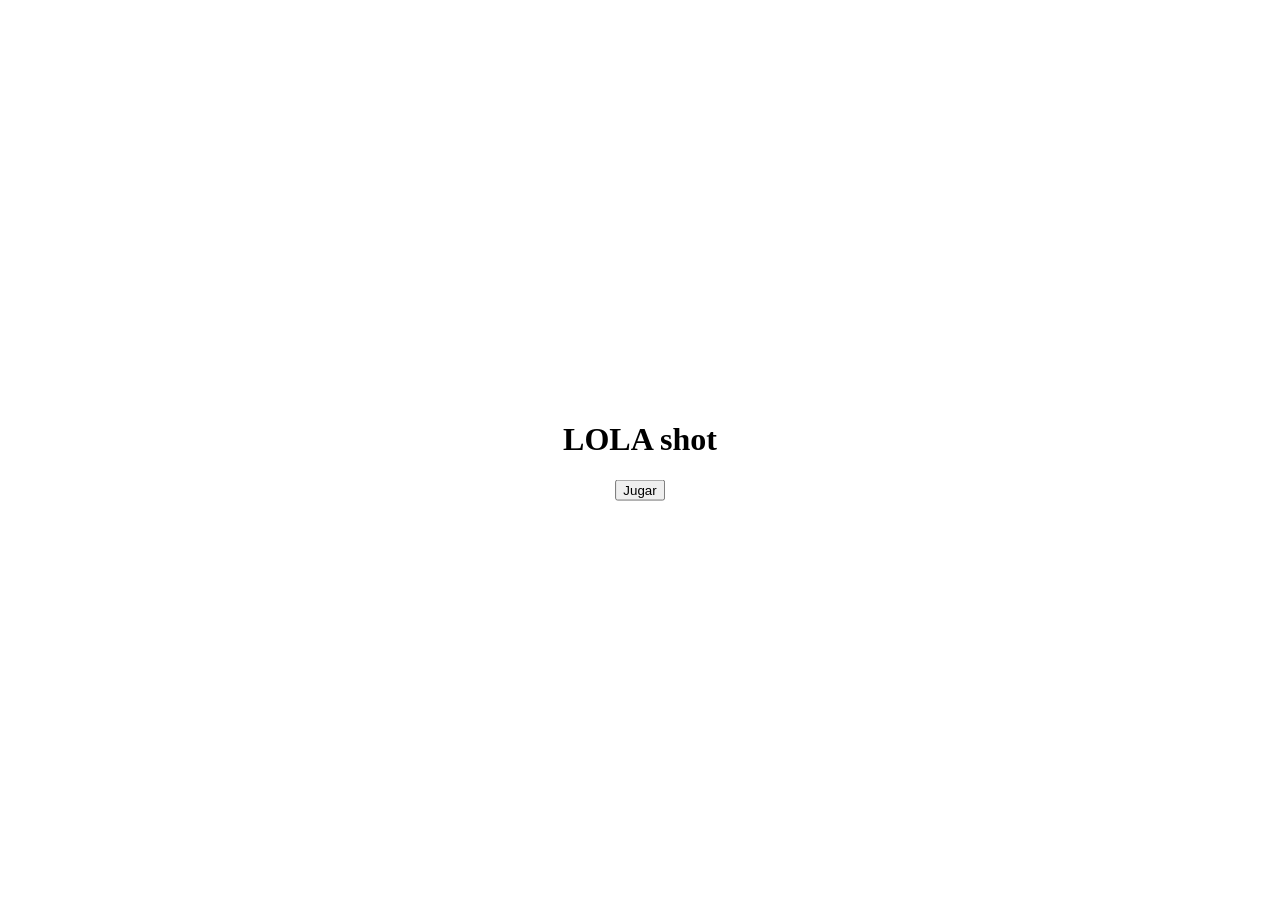
==== index.html @ 01aed9ae "Add files via upload" ====
<!DOCTYPE html>
<html>
<head>
    <title>LOLA shot</title>
    <meta name="viewport" content="width=device-width, initial-scale=1.0">
    <link rel="stylesheet" type="text/css" href="style.css">
</head>
<body>
    <div id="inicio">
        <h1>LOLA shot</h1>
        <button id="jugar">Jugar</button>
    </div>
    <div id="juego" style="display: none;">
        <div id="puntuacion">Puntuación: 0</div>
        <img id="helicoptero" src="https://raw.githubusercontent.com/MauroCasarin/Lola-Game/refs/heads/main/lola.gif" alt="Helicóptero">
        <div id="botones">
            <button id="arriba">
                <img src="https://raw.githubusercontent.com/MauroCasarin/LOLA-shot/refs/heads/main/BOTarriba.png" alt="Arriba">
            </button>
            <button id="disparar">
                <img src="https://raw.githubusercontent.com/MauroCasarin/LOLA-shot/refs/heads/main/BOTdisparo.png" alt="Disparar">
            </button>
            <button id="abajo">
                <img src="https://raw.githubusercontent.com/MauroCasarin/LOLA-shot/refs/heads/main/BOTAbajo.png" alt="Abajo">
            </button>
        </div>
    </div>
    <div id="fin-juego" style="display: none;">
        <h1>¡Fin del juego!</h1>
        <p id="puntuacion-final"></p>
        <button id="reiniciar">Reiniciar</button>
    </div>
    <script src="script.js"></script>
</body>
</html>
---- style.css ----
body {
    margin: 0;
    overflow: hidden;
    background: linear-gradient(to top, LightGray, SteelBlue);
}

#inicio {
    position: absolute;
    top: 50%;
    left: 50%;
    transform: translate(-50%, -50%);
    text-align: center;
}

#juego {
    position: relative; /* Importante para que z-index funcione en elementos hijos */
    width: 100vw;
    height: 100vh;
}

#helicoptero {
    position: absolute;
    width: 50px;
    height: 50px;
    top: 50%;
    left: 10%;
    transform: translateY(-50%);
}

#botones {
    position: absolute;
    bottom: 10%;
    left: 50%;
    transform: translateX(-50%);
    display: flex;
    z-index: 10; /* Aseguramos que los botones est�n encima */
}

    #botones button {
        padding: 0vw 0vw;
        margin: 0 10vw;
        font-size: 0vw;
    }

.target {
    position: absolute;
    width: 50px;
    height: 50px;
}

.cloud {
    position: absolute;
    width: 100px;
    height: 100px;
}

#puntuacion {
    position: absolute;
    top: 2%;
    left: 2%;
    font-size: 4vw;
    color: black;
}

#fin-juego {
    position: absolute;
    top: 50%;
    left: 50%;
    transform: translate(-50%, -50%);
    text-align: center;
}

.laser {
    position: absolute;
    width: 10px;
    height: 4px;
    background-color: green;
}
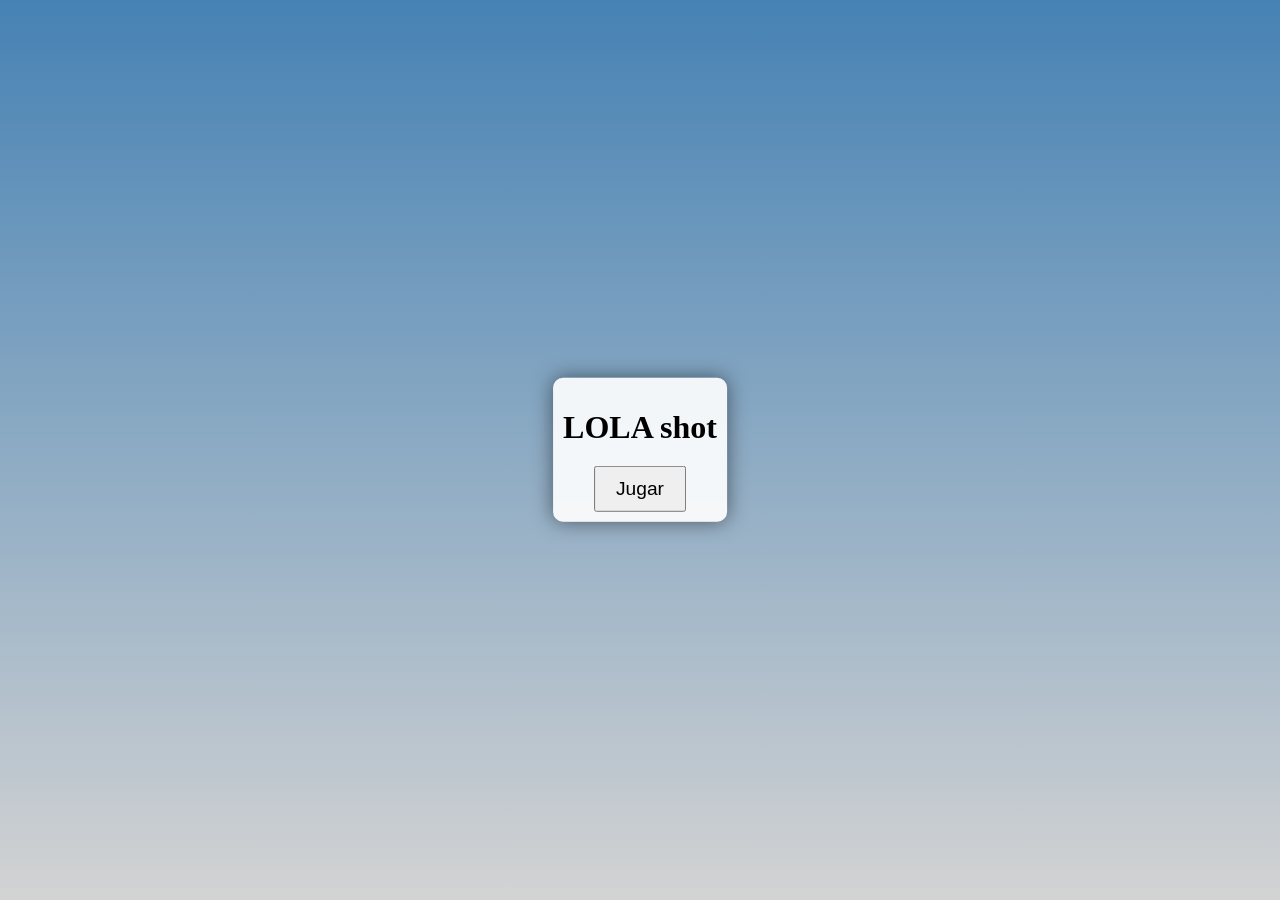
==== commit a9921f36: "Add files via upload" ====
--- a/index.html
+++ b/index.html
@@ -3,33 +3,806 @@
 <head>
     <title>LOLA shot</title>
     <meta name="viewport" content="width=device-width, initial-scale=1.0">
-    <link rel="stylesheet" type="text/css" href="style.css">
+    <style>
+        /* Estilos CSS integrados */
+        body {
+            margin: 0;
+            overflow: hidden;
+            background: linear-gradient(to top, LightGray, SteelBlue);
+            /* Usamos flexbox para organizar el contenido principal */
+            display: flex;
+            flex-direction: column;
+            height: 100vh; /* Ocupa toda la altura de la ventana */
+            justify-content: center; /* Centra verticalmente el contenido del body */
+            align-items: center; /* Centra horizontalmente el contenido del body */
+            padding: 10px; /* Añade un pequeño padding al body para que el juego no toque los bordes */
+            box-sizing: border-box; /* Incluye el padding en el tamaño total del body */
+        }
+
+        #inicio {
+            /* Ya está centrado con transform, pero aseguramos que no interfiera */
+            position: absolute;
+            top: 50%;
+            left: 50%;
+            transform: translate(-50%, -50%);
+            text-align: center;
+            z-index: 20; /* Aseguramos que esté por encima del juego */
+            /* Aseguramos que no sea más ancho que la pantalla */
+            max-width: 95%;
+            padding: 10px;
+            background-color: rgba(255, 255, 255, 0.9);
+            border-radius: 10px;
+            box-shadow: 0 0 20px rgba(0, 0, 0, 0.5);
+        }
+
+        #inicio h1 {
+            font-size: 2em; /* Tamaño de fuente relativo */
+            margin-bottom: 20px;
+        }
+
+        #inicio button {
+             padding: 10px 20px;
+             font-size: 1.2em;
+             cursor: pointer;
+        }
+
+
+        #juego {
+            position: relative;
+            width: 100%; /* Ocupa todo el ancho disponible dentro del body centrado */
+            max-width: 800px; /* Limita el ancho máximo en pantallas grandes */
+            height: 100%; /* Ocupa la altura disponible dentro del body flex */
+            max-height: 90vh; /* Limita la altura máxima para dejar espacio a los botones */
+            display: flex; /* Usamos flexbox para separar el área de juego y los botones */
+            flex-direction: column;
+            box-shadow: 0 0 20px rgba(0, 0, 0, 0.5); /* Agrega una sombra para destacarlo */
+            border-radius: 10px; /* Bordes redondeados */
+            overflow: hidden; /* Asegura que los elementos internos no se salgan de los bordes redondeados */
+        }
+
+        #game-area {
+            position: relative; /* Los elementos dentro se posicionarán respecto a esta área */
+            flex-grow: 1; /* El área de juego ocupa la mayor parte del espacio */
+            overflow: hidden; /* Oculta los elementos que salgan del área */
+            background-color: rgba(255, 255, 255, 0.3); /* Fondo semi-transparente para el área de juego */
+
+            /* Fondo de imagen animado */
+            background-image: url('https://raw.githubusercontent.com/MauroCasarin/LOLA-shot/refs/heads/main/nubesfondo.jpg');
+            background-repeat: repeat-x; /* Repetir horizontalmente */
+            background-position: 0 0; /* Posición inicial */
+            /* Animación de desplazamiento - Ajustada a 15s para mayor velocidad */
+            animation: scrollBackground 15s linear infinite;
+            /* Aseguramos que el fondo cubra el área */
+            background-size: cover; /* O 'contain' dependiendo del efecto deseado */
+        }
+
+        /* Definición de la animación del fondo */
+        @keyframes scrollBackground {
+            from {
+                background-position: 0 0;
+            }
+            to {
+                background-position: 100% 0; /* Desplazar al 100% del ancho */
+            }
+        }
+
+
+        #helicoptero {
+            position: absolute;
+            /* Usamos unidades relativas o una combinación */
+            width: 8vw; /* Ancho relativo al viewport width */
+            height: auto; /* Mantiene la proporción */
+            max-width: 60px; /* Tamaño máximo para pantallas grandes */
+            min-width: 40px; /* Tamaño mínimo para pantallas pequeñas */
+            /* Posicionamiento inicial dentro del área de juego */
+            top: 50%;
+            left: 10%;
+            transform: translateY(-50%);
+            z-index: 5; /* Asegura que el helicóptero esté por encima del fondo y nubes */
+        }
+
+        #botones {
+            display: flex;
+            justify-content: space-between; /* Distribuye el espacio entre los grupos de botones */
+            align-items: center; /* Centra los botones verticalmente */
+            padding: 10px; /* Espacio alrededor de los botones */
+            background-color: rgba(0, 0, 0, 0.2); /* Fondo semi-transparente para la barra de botones */
+            flex-shrink: 0; /* Evita que los botones se encojan */
+        }
+
+        #botones .left-buttons {
+            display: flex;
+            flex-direction: column; /* Botones arriba/abajo apilados verticalmente */
+            align-items: flex-start; /* Alinea los botones a la izquierda dentro de su contenedor */
+        }
+
+        #botones .right-button {
+             display: flex;
+             align-items: center; /* Centra verticalmente el botón disparar */
+        }
+
+
+        #botones button {
+            padding: 5px; /* Ajusta el padding de los botones */
+            margin: 5px; /* Espacio entre botones */
+            font-size: 1rem; /* Tamaño de fuente legible */
+            border: none;
+            background-color: transparent; /* Fondo transparente para los botones */
+            cursor: pointer;
+        }
+
+        #botones button img {
+            /* Usamos unidades relativas o una combinación para las imágenes de los botones */
+            width: 10vw; /* Ancho relativo al viewport width */
+            height: auto; /* Mantiene la proporción */
+            max-width: 60px; /* Tamaño máximo */
+            min-width: 40px; /* Tamaño mínimo */
+        }
+
+        .target {
+            position: absolute;
+            /* Usamos unidades relativas o una combinación */
+            width: 7vw; /* Ancho relativo al viewport width */
+            height: auto; /* Mantiene la proporción */
+            max-width: 50px; /* Tamaño máximo */
+            min-width: 30px; /* Tamaño mínimo */
+            z-index: 5; /* Asegura que los objetivos estén por encima del fondo y nubes */
+        }
+
+        .cloud {
+            position: absolute;
+             /* Usamos unidades relativas o una combinación */
+            width: 15vw; /* Ancho relativo al viewport width */
+            height: auto; /* Mantiene la proporción */
+            max-width: 150px; /* Tamaño máximo */
+            min-width: 80px; /* Tamaño mínimo */
+            z-index: 1; /* Aseguramos que las nubes estén detrás del helicóptero y objetivos */
+        }
+
+        #puntuacion {
+            position: absolute;
+            top: 10px;
+            left: 10px;
+            font-size: 1.5rem; /* Tamaño de fuente legible */
+            color: black;
+            z-index: 10; /* Aseguramos que la puntuación esté encima */
+        }
+
+        #fin-juego {
+            position: absolute;
+            top: 50%;
+            left: 50%;
+            transform: translate(-50%, -50%);
+            text-align: center;
+            z-index: 30; /* Aseguramos que esté por encima de todo */
+            background-color: rgba(255, 255, 255, 0.9); /* Fondo semi-transparente */
+            padding: 20px;
+            border-radius: 10px;
+            box-shadow: 0 0 20px rgba(0, 0, 0, 0.5);
+             /* Aseguramos que no sea más ancho que la pantalla */
+            max-width: 95%;
+        }
+
+         #fin-juego h1 {
+             font-size: 2em; /* Tamaño de fuente relativo */
+             margin-bottom: 10px;
+         }
+
+         #fin-juego p {
+             font-size: 1.2em; /* Tamaño de fuente relativo */
+             margin-bottom: 20px;
+         }
+
+         #fin-juego button {
+             padding: 10px 20px;
+             font-size: 1.2em;
+             cursor: pointer;
+         }
+
+
+        .laser {
+            position: absolute;
+            width: 10px; /* El láser puede mantener un tamaño fijo */
+            height: 4px;
+            background-color: green;
+            z-index: 6; /* Asegura que los láseres estén por encima del helicóptero y objetivos */
+        }
+
+        /* Media query para ajustar estilos en pantallas más pequeñas si es necesario */
+        @media (max-width: 600px) {
+            #juego {
+                max-width: 100%; /* En pantallas pequeñas, ocupa todo el ancho */
+                max-height: 85vh; /* Deja un poco más de espacio para los botones en móvil */
+            }
+
+            #botones button img {
+                width: 15vw; /* Haz los botones un poco más grandes en móvil */
+                max-width: 70px; /* Ajusta el tamaño máximo */
+            }
+
+             #botones button {
+                 padding: 8px; /* Ajusta el padding */
+                 margin: 3px; /* Ajusta el margen */
+             }
+
+             #puntuacion {
+                 font-size: 1.2rem; /* Ajusta el tamaño de la fuente de la puntuación */
+             }
+        }
+
+    </style>
 </head>
 <body>
     <div id="inicio">
         <h1>LOLA shot</h1>
         <button id="jugar">Jugar</button>
     </div>
+
     <div id="juego" style="display: none;">
-        <div id="puntuacion">Puntuación: 0</div>
-        <img id="helicoptero" src="https://raw.githubusercontent.com/MauroCasarin/Lola-Game/refs/heads/main/lola.gif" alt="Helicóptero">
+        <div id="game-area">
+            <div id="puntuacion">Puntuación: 0</div>
+            <img id="helicoptero" src="https://raw.githubusercontent.com/MauroCasarin/Lola-Game/refs/heads/main/lola.gif" alt="Helicóptero">
+            </div>
         <div id="botones">
-            <button id="arriba">
-                <img src="https://raw.githubusercontent.com/MauroCasarin/LOLA-shot/refs/heads/main/BOTarriba.png" alt="Arriba">
-            </button>
-            <button id="disparar">
-                <img src="https://raw.githubusercontent.com/MauroCasarin/LOLA-shot/refs/heads/main/BOTdisparo.png" alt="Disparar">
-            </button>
-            <button id="abajo">
-                <img src="https://raw.githubusercontent.com/MauroCasarin/LOLA-shot/refs/heads/main/BOTAbajo.png" alt="Abajo">
-            </button>
+            <div class="left-buttons">
+                 <button id="arriba">
+                    <img src="https://raw.githubusercontent.com/MauroCasarin/LOLA-shot/refs/heads/main/BOTarriba.png" alt="Arriba">
+                </button>
+                <button id="abajo">
+                    <img src="https://raw.githubusercontent.com/MauroCasarin/LOLA-shot/refs/heads/main/BOTAbajo.png" alt="Abajo">
+                </button>
+            </div>
+             <div class="right-button">
+                <button id="disparar">
+                    <img src="https://raw.githubusercontent.com/MauroCasarin/LOLA-shot/refs/heads/main/BOTdisparo.png" alt="Disparar">
+                </button>
+            </div>
         </div>
     </div>
+
     <div id="fin-juego" style="display: none;">
         <h1>¡Fin del juego!</h1>
         <p id="puntuacion-final"></p>
         <button id="reiniciar">Reiniciar</button>
     </div>
-    <script src="script.js"></script>
+
+    <script>
+        // Código JavaScript integrado
+        const inicio = document.getElementById('inicio');
+        const juego = document.getElementById('juego');
+        const finJuego = document.getElementById('fin-juego');
+        const jugarBtn = document.getElementById('jugar');
+        const reiniciarBtn = document.getElementById('reiniciar');
+        const helicoptero = document.getElementById('helicoptero');
+        const puntuacionElem = document.getElementById('puntuacion');
+        const puntuacionFinal = document.getElementById('puntuacion-final');
+        const arribaBtn = document.getElementById('arriba');
+        const dispararBtn = document.getElementById('disparar');
+        const abajoBtn = document.getElementById('abajo');
+        const gameArea = document.getElementById('game-area'); // Referencia a la nueva área de juego
+
+
+        let puntuacion = 0;
+        let helicopteroY = 0;
+        let velocidadObjetivos = 2;
+        let objetivosEliminados = 0;
+        let juegoActivo = false;
+        let lasers = [];
+
+        // Variables para el movimiento continuo
+        let moveUpInterval = null;
+        let moveDownInterval = null;
+
+        // Variables para almacenar los intervalos de creación
+        let objetivoInterval;
+        let nubeInterval;
+
+
+        const objetivosSrc = [
+            "https://raw.githubusercontent.com/MauroCasarin/Lola-Game/e17ef4a544f71b08c4cf0418af133e7834ac7157/brahma.png",
+            "https://raw.githubusercontent.com/MauroCasarin/Lola-Game/refs/heads/main/quilmes.png",
+            "https://raw.githubusercontent.com/MauroCasarin/Lola-Game/refs/heads/main/Bud.jpg",
+            "https://raw.githubusercontent.com/MauroCasarin/Lola-Game/refs/heads/main/stela.png"
+
+        ];
+
+        const nubesSrc = [
+            "https://raw.githubusercontent.com/MauroCasarin/Lola-Game/9af808195ce2abfb240dc4f890d329acf0f09e55/cloud.svg",
+            "https://raw.githubusercontent.com/MauroCasarin/Lola-Game/9af808195ce2abfb240dc4f890d329acf0f09e55/cloud2.svg"
+        ];
+
+        const sonidos = {
+            disparo: new Audio("http://www.marcelomagni.com.ar/sound/disparo.mp3"),
+            explosion: new Audio("http://www.marcelomagni.com.ar/sound/explo.mp3"),
+            caida: new Audio("http://www.marcelomagni.com.ar/sound/caenobj.mp3"),
+            gameOver: new Audio("http://www.marcelomagni.com.ar/sound/game-over.mp3")
+        };
+
+        // --- Funciones de movimiento del helicóptero ---
+        function moverHelicopteroArriba() {
+            if (!juegoActivo) return;
+            const gameAreaRect = gameArea.getBoundingClientRect();
+            const altoGameArea = gameAreaRect.height;
+            const altoHelicoptero = helicoptero.offsetHeight;
+
+            helicopteroY -= 20;
+            // Limitar el movimiento dentro del área de juego
+            if (helicopteroY < 0) helicopteroY = 0;
+            helicoptero.style.top = helicopteroY + 'px';
+        }
+
+        function dispararHelicoptero() {
+            if (!juegoActivo) return;
+            sonidos.disparo.play();
+            // Animación de retroceso del helicóptero
+            helicoptero.style.transition = 'transform 0.1s ease-in-out';
+            helicoptero.style.transform = 'translateY(-50%) translateX(-10px)'; // Retrocede un poco
+            setTimeout(() => {
+                 helicoptero.style.transform = 'translateY(-50%) translateX(0)'; // Vuelve a la posición normal
+                 helicoptero.style.transition = ''; // Elimina la transición para el movimiento normal
+            }, 100); // Duración del retroceso
+
+            crearLaser();
+        }
+
+        function moverHelicopteroAbajo() {
+            if (!juegoActivo) return;
+            const gameAreaRect = gameArea.getBoundingClientRect();
+            const altoGameArea = gameAreaRect.height;
+            const altoHelicoptero = helicoptero.offsetHeight;
+
+            helicopteroY += 20;
+             // Limitar el movimiento dentro del área de juego
+            if (helicopteroY > altoGameArea - altoHelicoptero) helicopteroY = altoGameArea - altoHelicoptero;
+            helicoptero.style.top = helicopteroY + 'px';
+        }
+         // --- Fin de funciones de movimiento del helicóptero ---
+
+
+        // Función para crear un objetivo
+        function crearObjetivo() {
+            if (!juegoActivo) return;
+            console.log('Creando objetivo...'); // Log de depuración
+            const objetivo = document.createElement('img');
+            objetivo.src = objetivosSrc[Math.floor(Math.random() * objetivosSrc.length)];
+            objetivo.classList.add('target');
+
+            // Añadir temporalmente al DOM para obtener dimensiones
+            gameArea.appendChild(objetivo);
+
+            // Obtener la altura del área de juego y del objetivo
+            const gameAreaRect = gameArea.getBoundingClientRect();
+            const altoGameArea = gameAreaRect.height;
+            const altoObjetivo = objetivo.offsetHeight;
+
+            // Generar posición vertical aleatoria dentro del área de juego
+            objetivo.style.top = Math.random() * (altoGameArea - altoObjetivo) + 'px';
+            // Posicionar inicialmente fuera del área visible a la derecha del contenedor #juego
+            const juegoRect = juego.getBoundingClientRect();
+            objetivo.style.left = juegoRect.width + 'px'; // Usar el ancho del contenedor #juego
+
+            // Mover el objetivo
+            moverObjetivo(objetivo);
+        }
+
+        // Función para mover un objetivo
+        function moverObjetivo(objetivo) {
+            if (!juegoActivo || !objetivo.parentElement) { // Verificar si el objetivo todavía está en el DOM
+                 return;
+            }
+            let objetivoX = parseInt(objetivo.style.left);
+            const intervalo = setInterval(() => {
+                // Verificar si el juego sigue activo en cada paso del intervalo
+                if (!juegoActivo || !objetivo.parentElement) { // Verificar si el objetivo todavía está en el DOM
+                    clearInterval(intervalo);
+                    return;
+                }
+
+                objetivoX -= velocidadObjetivos;
+                objetivo.style.left = objetivoX + 'px';
+
+                // Verificar si el objetivo sale del área de juego (izquierda)
+                if (objetivoX < -objetivo.offsetWidth) { // Usar offsetWidth para el ancho real del objetivo
+                    clearInterval(intervalo);
+                    objetivo.remove();
+                } else {
+                    // *** VERIFICAR COLISIÓN CON EL HELICÓPTERO AQUÍ ***
+                    if (verificarColisionHelicoptero(objetivo)) {
+                        console.log('Colisión con helicóptero detectada. Game Over.'); // Log de depuración
+                        clearInterval(intervalo); // Detener el movimiento del objetivo
+                        // objetivo.remove(); // No remover el objetivo inmediatamente para que la colisión sea visible brevemente
+                        gameOver(); // Activar Game Over
+                         return; // Salir del intervalo después de Game Over
+                    }
+                     // La colisión con el láser se verifica en moverLaser
+                }
+            }, 20);
+        }
+
+        // Función para crear una nube
+        function crearNube() {
+            if (!juegoActivo) return;
+            console.log('Creando nube...'); // Log de depuración
+            // Limitar el número de nubes para no saturar
+            if (gameArea.querySelectorAll('.cloud').length < 5) { // Aumentamos el límite de nubes
+                const nube = document.createElement('img');
+                nube.src = nubesSrc[Math.floor(Math.random() * nubesSrc.length)];
+                nube.classList.add('cloud');
+
+                 // Añadir temporalmente al DOM para obtener dimensiones
+                gameArea.appendChild(nube);
+
+                // Obtener la altura del área de juego y de la nube
+                const gameAreaRect = gameArea.getBoundingClientRect();
+                const altoGameArea = gameAreaRect.height;
+                const altoNube = nube.offsetHeight;
+
+
+                // Generar posición vertical aleatoria dentro del área de juego
+                nube.style.top = Math.random() * (altoGameArea - altoNube) + 'px';
+                 // Posicionar inicialmente fuera del área visible a la derecha del contenedor #juego
+                const juegoRect = juego.getBoundingClientRect();
+                nube.style.left = juegoRect.width + 'px'; // Usar el ancho del contenedor #juego
+                moverNube(nube);
+            }
+        }
+
+        // Función para mover una nube
+        function moverNube(nube) {
+             if (!juegoActivo || !nube.parentElement) { // Verificar si la nube todavía está en el DOM
+                 return;
+            }
+            let nubeX = parseInt(nube.style.left);
+            // Velocidad de la nube más lenta que los objetivos
+            const velocidadNube = 0.5; // Ajusta esta velocidad si quieres que vayan más rápido o lento
+            const intervalo = setInterval(() => {
+                 // Verificar si el juego sigue activo en cada paso del intervalo
+                if (!juegoActivo || !nube.parentElement) { // Verificar si la nube todavía está en el DOM
+                    clearInterval(intervalo);
+                    return;
+                }
+
+                nubeX -= velocidadNube;
+                nube.style.left = nubeX + 'px';
+                 // Verificar si la nube sale del área de juego (izquierda)
+                if (nubeX < -nube.offsetWidth) { // Usar offsetWidth para el ancho real de la nube
+                    clearInterval(intervalo);
+                    nube.remove();
+                }
+            }, 50); // Intervalo de tiempo para el movimiento
+        }
+
+        // Función para verificar colisión (general, usada para láser vs objetivo)
+        function verificarColision(elemento1, elemento2) {
+            const rect1 = elemento1.getBoundingClientRect();
+            const rect2 = elemento2.getBoundingClientRect();
+            return !(rect1.right < rect2.left ||
+                rect1.left > rect2.right ||
+                rect1.bottom < rect2.top ||
+                rect1.top > rect2.bottom);
+        }
+
+        // Función para verificar colisión entre helicóptero y objetivo
+        function verificarColisionHelicoptero(objetivo) {
+            // Solo verificar si el objetivo todavía está en el DOM
+             if (!objetivo.parentElement) return false;
+            return verificarColision(helicoptero, objetivo);
+        }
+
+        // Función para manejar el fin del juego
+        function gameOver() {
+            if (!juegoActivo) return; // Evitar llamar a gameOver múltiples veces
+            console.log('Game Over activado.'); // Log de depuración
+            juegoActivo = false;
+            sonidos.gameOver.play();
+            juego.style.display = 'none';
+            finJuego.style.display = 'block';
+            puntuacionFinal.textContent = 'Puntuación final: ' + puntuacion;
+            // Limpiar intervalos para detener la creación de objetivos y nubes
+            clearInterval(objetivoInterval);
+            clearInterval(nubeInterval);
+            // Limpiar intervalos de movimiento si están activos
+            clearInterval(moveUpInterval);
+            clearInterval(moveDownInterval);
+
+            // Eliminar todos los objetivos y nubes restantes
+            gameArea.querySelectorAll('.target').forEach(objetivo => objetivo.remove());
+            gameArea.querySelectorAll('.cloud').forEach(nube => nube.remove());
+             // Eliminar todos los láseres restantes
+            lasers.forEach(laser => laser.remove());
+            lasers = []; // Vaciar el array de láseres
+        }
+
+        // Función para crear un láser
+        function crearLaser() {
+            if (!juegoActivo) return;
+             console.log('Creando láser...'); // Log de depuración
+            const laser = document.createElement('div');
+            laser.classList.add('laser');
+            // Posición del láser relativa al helicóptero dentro del área de juego
+            const helicopteroRect = helicoptero.getBoundingClientRect();
+            const gameAreaRect = gameArea.getBoundingClientRect();
+            laser.style.top = (helicopteroRect.top - gameAreaRect.top) + 23 + 'px'; // Ajustar top relativo al gameArea
+            laser.style.left = (helicopteroRect.left - gameAreaRect.left) + helicoptero.offsetWidth + 'px'; // Posicionar justo después del helicóptero
+            gameArea.appendChild(laser); // Añadir al área de juego
+            lasers.push(laser);
+            moverLaser(laser);
+        }
+
+        // Función para mover un láser
+        function moverLaser(laser) {
+             if (!juegoActivo || !laser.parentElement) { // Verificar si el láser todavía está en el DOM
+                 return;
+             }
+             // Obtener la posición inicial del láser relativa al gameArea
+            let laserX = parseInt(laser.style.left);
+            const intervalo = setInterval(() => {
+                 // Verificar si el juego sigue activo en cada paso del intervalo
+                if (!juegoActivo || !laser.parentElement) { // Verificar si el láser todavía está en el DOM
+                    clearInterval(intervalo);
+                    return;
+                }
+
+                laserX += 10; // Velocidad del láser
+                laser.style.left = laserX + 'px';
+
+                 // Verificar si el láser sale del área de juego (derecha)
+                const gameAreaRect = gameArea.getBoundingClientRect();
+                if (laserX > gameAreaRect.width) {
+                    clearInterval(intervalo);
+                    laser.remove();
+                    // Encontrar y eliminar el láser del array
+                    const laserIndex = lasers.indexOf(laser);
+                    if (laserIndex > -1) {
+                        lasers.splice(laserIndex, 1);
+                    }
+                } else {
+                    // *** VERIFICAR COLISIÓN CON OBJETIVOS AQUÍ ***
+                    verificarColisionLaser(laser);
+                }
+            }, 20);
+        }
+
+        // Función para verificar colisión entre láser y objetivos
+        function verificarColisionLaser(laser) {
+            // Solo verificar si el láser todavía está en el DOM
+             if (!laser.parentElement) return;
+
+            const laserRect = laser.getBoundingClientRect();
+            // Iterar sobre los objetivos dentro del área de juego
+            gameArea.querySelectorAll('.target').forEach(objetivo => {
+                // Solo verificar si el objetivo todavía está en el DOM
+                if (!objetivo.parentElement) return;
+
+                const objetivoRect = objetivo.getBoundingClientRect();
+                if (verificarColision(laser, objetivo)) {
+                    console.log('Colisión láser-objetivo detectada. Sumando punto.'); // Log de depuración
+                    // Colisión detectada: eliminar láser y objetivo
+                    laser.remove();
+                    objetivo.remove();
+
+                    // Encontrar y eliminar el láser del array
+                    const laserIndex = lasers.indexOf(laser);
+                    if (laserIndex > -1) {
+                        lasers.splice(laserIndex, 1);
+                    }
+
+                    sonidos.explosion.play();
+                    puntuacion++;
+                    objetivosEliminados++;
+                    puntuacionElem.textContent = 'Puntuación: ' + puntuacion;
+                    if (objetivosEliminados % 10 === 0) {
+                        velocidadObjetivos += 1;
+                    }
+
+                    // No es necesario detener el intervalo del objetivo aquí,
+                    // ya que el objetivo fue removido y su intervalo se detendrá
+                    // en la próxima iteración o cuando salga de pantalla.
+                }
+            });
+        }
+
+
+        // --- Lógica para movimiento continuo al mantener presionado ---
+
+        // Función para detener el movimiento hacia arriba
+        function stopMoveUp() {
+            clearInterval(moveUpInterval);
+            moveUpInterval = null;
+             console.log('Deteniendo movimiento hacia arriba.'); // Log de depuración
+        }
+
+        // Función para detener el movimiento hacia abajo
+        function stopMoveDown() {
+            clearInterval(moveDownInterval);
+            moveDownInterval = null;
+             console.log('Deteniendo movimiento hacia abajo.'); // Log de depuración
+        }
+
+        // Eventos para el botón "Arriba"
+        arribaBtn.addEventListener('mousedown', () => {
+            if (!juegoActivo || moveUpInterval !== null) return;
+             console.log('Botón Arriba presionado.'); // Log de depuración
+            moverHelicopteroArriba(); // Mover una vez inmediatamente al presionar
+            moveUpInterval = setInterval(moverHelicopteroArriba, 100); // Mover continuamente cada 100ms
+        });
+        arribaBtn.addEventListener('mouseup', stopMoveUp);
+        arribaBtn.addEventListener('mouseleave', stopMoveUp); // Detener si el mouse sale del botón
+
+        arribaBtn.addEventListener('touchstart', (event) => {
+            event.preventDefault(); // Previene el comportamiento por defecto del touch
+            if (!juegoActivo || moveUpInterval !== null) return;
+             console.log('Botón Arriba tocado.'); // Log de depuración
+            moverHelicopteroArriba(); // Mover una vez inmediatamente al tocar
+            moveUpInterval = setInterval(moverHelicopteroArriba, 100); // Mover continuamente
+        });
+        arribaBtn.addEventListener('touchend', stopMoveUp);
+        arribaBtn.addEventListener('touchcancel', stopMoveUp); // Detener si el touch se cancela
+
+        // Eventos para el botón "Abajo"
+        abajoBtn.addEventListener('mousedown', () => {
+            if (!juegoActivo || moveDownInterval !== null) return;
+             console.log('Botón Abajo presionado.'); // Log de depuración
+            moverHelicopteroAbajo(); // Mover una vez inmediatamente al presionar
+            moveDownInterval = setInterval(moverHelicopteroAbajo, 100); // Mover continuamente cada 100ms
+        });
+        abajoBtn.addEventListener('mouseup', stopMoveDown);
+        abajoBtn.addEventListener('mouseleave', stopMoveDown); // Detener si el mouse sale del botón
+
+        abajoBtn.addEventListener('touchstart', (event) => {
+            event.preventDefault(); // Previene el comportamiento por defecto del touch
+            if (!juegoActivo || moveDownInterval !== null) return;
+             console.log('Botón Abajo tocado.'); // Log de depuración
+            moverHelicopteroAbajo(); // Mover una vez inmediatamente al tocar
+            moveDownInterval = setInterval(moverHelicopteroAbajo, 100); // Mover continuamente
+        });
+        abajoBtn.addEventListener('touchend', stopMoveDown);
+        abajoBtn.addEventListener('touchcancel', stopMoveDown); // Detener si el touch se cancela
+
+        // El botón disparar sigue con el comportamiento de un solo clic/toque
+        dispararBtn.addEventListener('click', dispararHelicoptero);
+        dispararBtn.addEventListener('touchstart', (event) => {
+             event.preventDefault(); // Previene el comportamiento por defecto del touch
+             console.log('Botón Disparar tocado.'); // Log de depuración
+             dispararHelicoptero();
+        });
+
+
+        // Movimiento con teclado (mantener presionado ya funciona por defecto del SO)
+        document.addEventListener('keydown', (event) => {
+            if (!juegoActivo) return;
+            const gameAreaRect = gameArea.getBoundingClientRect();
+            const altoGameArea = gameAreaRect.height;
+            const altoHelicoptero = helicoptero.offsetHeight;
+
+            switch (event.key) {
+                case 'ArrowUp':
+                    console.log('Tecla Arriba presionada.'); // Log de depuración
+                    // La lógica de movimiento continuo con teclado es manejada por el sistema operativo
+                    // al mantener la tecla presionada, no necesitamos setInterval aquí.
+                    moverHelicopteroArriba();
+                    break;
+                case ' ': // Barra espaciadora
+                    console.log('Barra espaciadora presionada.'); // Log de depuración
+                    // Prevenir el scroll de la página al usar la barra espaciadora
+                    event.preventDefault();
+                    dispararHelicoptero();
+                    break;
+                case 'ArrowDown':
+                    console.log('Tecla Abajo presionada.'); // Log de depuración
+                    // La lógica de movimiento continuo con teclado es manejada por el sistema operativo
+                    moverHelicopteroAbajo();
+                    break;
+            }
+        });
+
+         // Prevenir el scroll de la página al usar las teclas de flecha
+        document.addEventListener('keydown', (event) => {
+            if (['ArrowUp', 'ArrowDown', ' '].includes(event.key) && juegoActivo) {
+                event.preventDefault();
+            }
+        });
+
+
+        // Ajustar la posición del helicóptero y otros elementos al redimensionar la ventana
+        window.addEventListener('resize', () => {
+            if (juegoActivo) {
+                console.log('Ventana redimensionada.'); // Log de depuración
+                const gameAreaRect = gameArea.getBoundingClientRect();
+                const altoGameArea = gameAreaRect.height;
+                const altoHelicoptero = helicoptero.offsetHeight;
+
+                // Asegurar que el helicóptero se mantenga dentro de los límites
+                if (helicopteroY > altoGameArea - altoHelicoptero) {
+                    helicopteroY = altoGameArea - altoHelicoptero;
+                }
+                 if (helicopteroY < 0) {
+                    helicopteroY = 0;
+                }
+                helicoptero.style.top = helicopteroY + 'px';
+
+                // Nota: La posición de los objetivos, nubes y láseres ya creados
+                // no se reajustará automáticamente al redimensionar.
+                // Si esto es un problema, se necesitaría lógica adicional aquí
+                // para iterar sobre ellos y actualizar sus posiciones relativas.
+                // Sin embargo, dado que se mueven constantemente y se eliminan,
+                // el efecto puede ser aceptable.
+            }
+        });
+
+        // Event listener para el botón Jugar
+        jugarBtn.addEventListener('click', () => {
+            console.log('Botón Jugar clickeado. Iniciando juego...'); // Log de depuración
+            inicio.style.display = 'none';
+            juego.style.display = 'flex'; // Usamos flex para mostrar el contenedor del juego y botones
+            puntuacion = 0;
+            objetivosEliminados = 0;
+            velocidadObjetivos = 2;
+            puntuacionElem.textContent = 'Puntuación: 0';
+            // Eliminar objetivos y nubes existentes del área de juego
+            gameArea.querySelectorAll('.target').forEach(objetivo => objetivo.remove());
+            gameArea.querySelectorAll('.cloud').forEach(nube => nube.remove());
+            // Eliminar láseres existentes
+             lasers.forEach(laser => laser.remove());
+             lasers = []; // Vaciar el array de láseres
+
+            juegoActivo = true;
+             console.log('juegoActivo = true'); // Log de depuración
+
+
+            // Obtener la altura del área de juego después de que se muestre
+            const gameAreaRect = gameArea.getBoundingClientRect();
+            const altoGameArea = gameAreaRect.height;
+
+            // Posicionar el helicóptero en el centro vertical del área de juego
+            helicopteroY = altoGameArea / 2 - helicoptero.offsetHeight / 2;
+            helicoptero.style.top = helicopteroY + 'px';
+            helicoptero.style.left = '10%'; // Mantener la posición horizontal relativa
+            console.log(`Posición inicial del helicóptero: ${helicoptero.style.top}, ${helicoptero.style.left}`); // Log de depuración
+
+
+            // Iniciar la creación de objetivos y nubes
+            objetivoInterval = setInterval(crearObjetivo, 2000);
+            nubeInterval = setInterval(crearNube, 3000);
+            console.log('Intervalos de creación iniciados.'); // Log de depuración
+        });
+
+        // Event listener para el botón Reiniciar
+        reiniciarBtn.addEventListener('click', () => {
+             console.log('Botón Reiniciar clickeado. Reiniciando juego...'); // Log de depuración
+            finJuego.style.display = 'none';
+            juego.style.display = 'flex'; // Usamos flex para mostrar el contenedor del juego y botones
+            puntuacion = 0;
+            objetivosEliminados = 0;
+            velocidadObjetivos = 2;
+            puntuacionElem.textContent = 'Puntuación: 0';
+             // Eliminar objetivos y nubes existentes del área de juego
+            gameArea.querySelectorAll('.target').forEach(objetivo => objetivo.remove());
+            gameArea.querySelectorAll('.cloud').forEach(nube => nube.remove());
+             // Eliminar láseres existentes
+            lasers.forEach(laser => laser.remove());
+            lasers = []; // Vaciar el array de láseres
+
+            juegoActivo = true;
+             console.log('juegoActivo = true'); // Log de depuración
+
+
+             // Obtener la altura del área de juego después de que se muestre
+            const gameAreaRect = gameArea.getBoundingClientRect();
+            const altoGameArea = gameAreaRect.height;
+
+            // Posicionar el helicóptero en el centro vertical del área de juego
+            helicopteroY = altoGameArea / 2 - helicoptero.offsetHeight / 2;
+            helicoptero.style.top = helicopteroY + 'px';
+            helicoptero.style.left = '10%'; // Mantener la posición horizontal relativa
+             console.log(`Posición inicial del helicóptero: ${helicoptero.style.top}, ${helicoptero.style.left}`); // Log de depuración
+
+
+            // Reiniciar la creación de objetivos y nubes
+            objetivoInterval = setInterval(crearObjetivo, 2000);
+            nubeInterval = setInterval(crearNube, 3000);
+             console.log('Intervalos de creación reiniciados.'); // Log de depuración
+        });
+    </script>
 </body>
-</html>+</html>
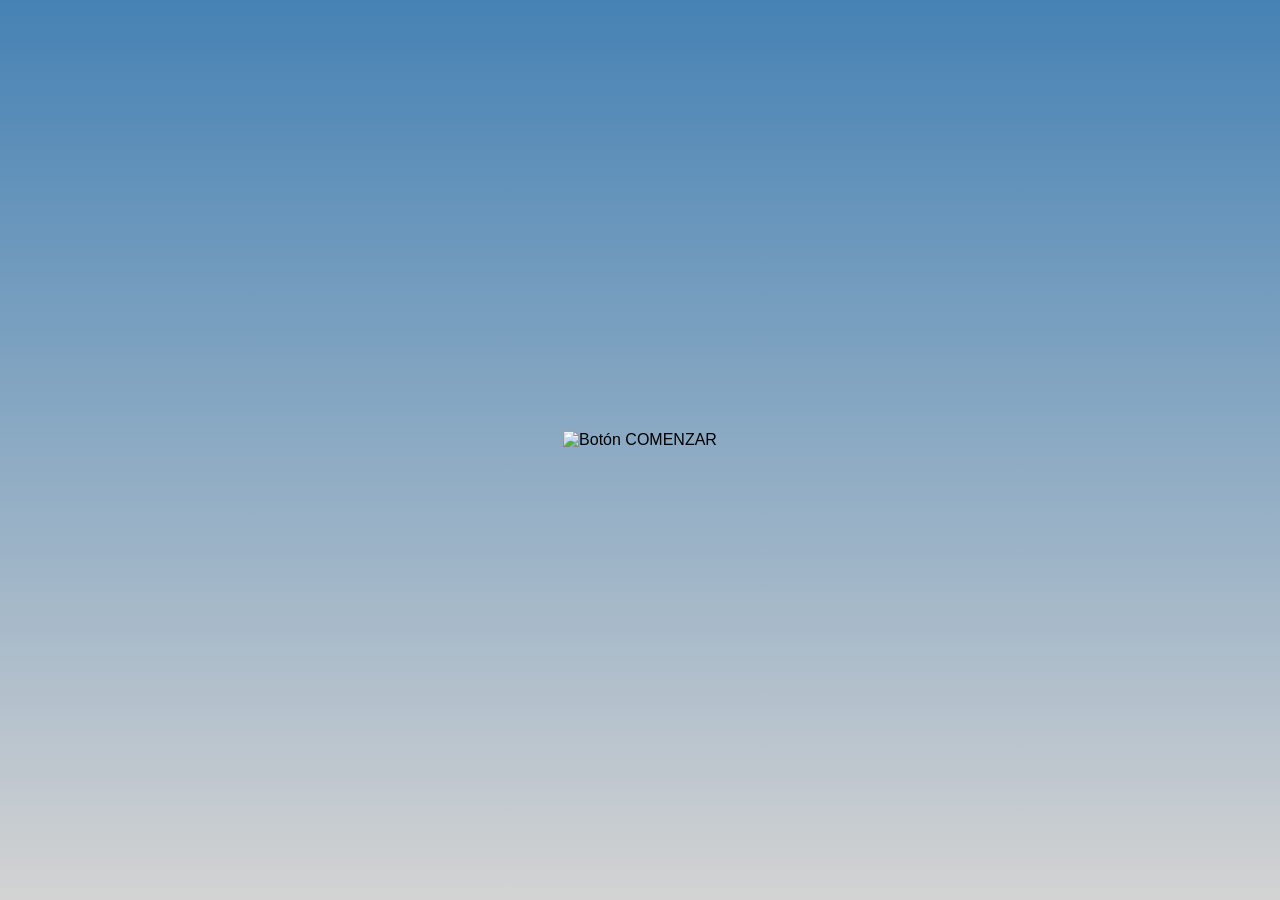
==== commit 72c62edc: "Add files via upload" ====
--- a/index.html
+++ b/index.html
@@ -1,808 +1,746 @@
 <!DOCTYPE html>
-<html>
+<html lang="es">
 <head>
-    <title>LOLA shot</title>
+    <meta charset="UTF-8">
     <meta name="viewport" content="width=device-width, initial-scale=1.0">
+    <title>Juego T Lola</title>
     <style>
-        /* Estilos CSS integrados */
         body {
+            background: linear-gradient(to top, LightGray, SteelBlue); /* Gradiente de fondo del cuerpo */
+            display: flex;
+            flex-direction: column; /* Organizar elementos verticalmente */
+            justify-content: center;
+            align-items: center;
+            min-height: 100vh;
             margin: 0;
-            overflow: hidden;
-            background: linear-gradient(to top, LightGray, SteelBlue);
-            /* Usamos flexbox para organizar el contenido principal */
-            display: flex;
-            flex-direction: column;
-            height: 100vh; /* Ocupa toda la altura de la ventana */
-            justify-content: center; /* Centra verticalmente el contenido del body */
-            align-items: center; /* Centra horizontalmente el contenido del body */
-            padding: 10px; /* Añade un pequeño padding al body para que el juego no toque los bordes */
-            box-sizing: border-box; /* Incluye el padding en el tamaño total del body */
-        }
-
-        #inicio {
-            /* Ya está centrado con transform, pero aseguramos que no interfiera */
+            font-family: sans-serif;
+            /* Prevenir zoom en móviles */
+            touch-action: manipulation;
+            padding: 10px; /* Añadir algo de relleno alrededor del juego */
+            box-sizing: border-box; /* Incluir relleno en el ancho y alto total del elemento */
+            overflow: hidden; /* Prevenir barras de desplazamiento */
+        }
+
+        canvas {
+            border: 2px solid #333;
+            background-color: #fff; /* Color de respaldo si la imagen no carga */
+            display: block;
+            margin: 10px auto; /* Centrar el canvas y añadir margen */
+            max-width: 90%; /* Limitar el ancho máximo relativo al viewport */
+            max-height: 85vh; /* Aumentar la altura máxima relativa a la altura del viewport */
+            width: auto; /* Permitir que el ancho se ajuste */
+            height: auto; /* Permitir que la altura se ajuste */
+            /* Inicialmente oculto hasta que se presione COMENZAR */
+            display: none;
+        }
+
+        #score {
+            position: absolute;
+            top: 20px;
+            /* Centrar horizontalmente */
+            left: 50%;
+            transform: translateX(-50%);
+            font-size: 20px;
+            font-weight: bold;
+            z-index: 10; /* Asegurar que la puntuación esté por encima del canvas */
+            /* Inicialmente oculto */
+            display: none;
+        }
+
+        #gameOver {
             position: absolute;
             top: 50%;
             left: 50%;
             transform: translate(-50%, -50%);
+            font-size: 30px;
+            font-weight: bold;
+            color: red;
+            display: none; /* Oculto por defecto */
             text-align: center;
-            z-index: 20; /* Aseguramos que esté por encima del juego */
-            /* Aseguramos que no sea más ancho que la pantalla */
-            max-width: 95%;
-            padding: 10px;
-            background-color: rgba(255, 255, 255, 0.9);
-            border-radius: 10px;
-            box-shadow: 0 0 20px rgba(0, 0, 0, 0.5);
-        }
-
-        #inicio h1 {
-            font-size: 2em; /* Tamaño de fuente relativo */
-            margin-bottom: 20px;
-        }
-
-        #inicio button {
-             padding: 10px 20px;
-             font-size: 1.2em;
-             cursor: pointer;
-        }
-
-
-        #juego {
-            position: relative;
-            width: 100%; /* Ocupa todo el ancho disponible dentro del body centrado */
-            max-width: 800px; /* Limita el ancho máximo en pantallas grandes */
-            height: 100%; /* Ocupa la altura disponible dentro del body flex */
-            max-height: 90vh; /* Limita la altura máxima para dejar espacio a los botones */
-            display: flex; /* Usamos flexbox para separar el área de juego y los botones */
-            flex-direction: column;
-            box-shadow: 0 0 20px rgba(0, 0, 0, 0.5); /* Agrega una sombra para destacarlo */
-            border-radius: 10px; /* Bordes redondeados */
-            overflow: hidden; /* Asegura que los elementos internos no se salgan de los bordes redondeados */
-        }
-
-        #game-area {
-            position: relative; /* Los elementos dentro se posicionarán respecto a esta área */
-            flex-grow: 1; /* El área de juego ocupa la mayor parte del espacio */
-            overflow: hidden; /* Oculta los elementos que salgan del área */
-            background-color: rgba(255, 255, 255, 0.3); /* Fondo semi-transparente para el área de juego */
-
-            /* Fondo de imagen animado */
-            background-image: url('https://raw.githubusercontent.com/MauroCasarin/LOLA-shot/refs/heads/main/nubesfondo.jpg');
-            background-repeat: repeat-x; /* Repetir horizontalmente */
-            background-position: 0 0; /* Posición inicial */
-            /* Animación de desplazamiento - Ajustada a 15s para mayor velocidad */
-            animation: scrollBackground 15s linear infinite;
-            /* Aseguramos que el fondo cubra el área */
-            background-size: cover; /* O 'contain' dependiendo del efecto deseado */
-        }
-
-        /* Definición de la animación del fondo */
-        @keyframes scrollBackground {
-            from {
-                background-position: 0 0;
-            }
-            to {
-                background-position: 100% 0; /* Desplazar al 100% del ancho */
-            }
-        }
-
-
-        #helicoptero {
+            z-index: 10; /* Asegurar que el texto de fin de juego esté por encima del canvas */
+        }
+
+        #restartButton {
+            display: none; /* Oculto por defecto */
             position: absolute;
-            /* Usamos unidades relativas o una combinación */
-            width: 8vw; /* Ancho relativo al viewport width */
-            height: auto; /* Mantiene la proporción */
-            max-width: 60px; /* Tamaño máximo para pantallas grandes */
-            min-width: 40px; /* Tamaño mínimo para pantallas pequeñas */
-            /* Posicionamiento inicial dentro del área de juego */
-            top: 50%;
-            left: 10%;
-            transform: translateY(-50%);
-            z-index: 5; /* Asegura que el helicóptero esté por encima del fondo y nubes */
-        }
-
-        #botones {
-            display: flex;
-            justify-content: space-between; /* Distribuye el espacio entre los grupos de botones */
-            align-items: center; /* Centra los botones verticalmente */
-            padding: 10px; /* Espacio alrededor de los botones */
-            background-color: rgba(0, 0, 0, 0.2); /* Fondo semi-transparente para la barra de botones */
-            flex-shrink: 0; /* Evita que los botones se encojan */
-        }
-
-        #botones .left-buttons {
-            display: flex;
-            flex-direction: column; /* Botones arriba/abajo apilados verticalmente */
-            align-items: flex-start; /* Alinea los botones a la izquierda dentro de su contenedor */
-        }
-
-        #botones .right-button {
-             display: flex;
-             align-items: center; /* Centra verticalmente el botón disparar */
-        }
-
-
-        #botones button {
-            padding: 5px; /* Ajusta el padding de los botones */
-            margin: 5px; /* Espacio entre botones */
-            font-size: 1rem; /* Tamaño de fuente legible */
-            border: none;
-            background-color: transparent; /* Fondo transparente para los botones */
-            cursor: pointer;
-        }
-
-        #botones button img {
-            /* Usamos unidades relativas o una combinación para las imágenes de los botones */
-            width: 10vw; /* Ancho relativo al viewport width */
-            height: auto; /* Mantiene la proporción */
-            max-width: 60px; /* Tamaño máximo */
-            min-width: 40px; /* Tamaño mínimo */
-        }
-
-        .target {
-            position: absolute;
-            /* Usamos unidades relativas o una combinación */
-            width: 7vw; /* Ancho relativo al viewport width */
-            height: auto; /* Mantiene la proporción */
-            max-width: 50px; /* Tamaño máximo */
-            min-width: 30px; /* Tamaño mínimo */
-            z-index: 5; /* Asegura que los objetivos estén por encima del fondo y nubes */
-        }
-
-        .cloud {
-            position: absolute;
-             /* Usamos unidades relativas o una combinación */
-            width: 15vw; /* Ancho relativo al viewport width */
-            height: auto; /* Mantiene la proporción */
-            max-width: 150px; /* Tamaño máximo */
-            min-width: 80px; /* Tamaño mínimo */
-            z-index: 1; /* Aseguramos que las nubes estén detrás del helicóptero y objetivos */
-        }
-
-        #puntuacion {
-            position: absolute;
-            top: 10px;
-            left: 10px;
-            font-size: 1.5rem; /* Tamaño de fuente legible */
-            color: black;
-            z-index: 10; /* Aseguramos que la puntuación esté encima */
-        }
-
-        #fin-juego {
-            position: absolute;
-            top: 50%;
+            top: calc(50% + 40px);
             left: 50%;
             transform: translate(-50%, -50%);
-            text-align: center;
-            z-index: 30; /* Aseguramos que esté por encima de todo */
-            background-color: rgba(255, 255, 255, 0.9); /* Fondo semi-transparente */
-            padding: 20px;
-            border-radius: 10px;
-            box-shadow: 0 0 20px rgba(0, 0, 0, 0.5);
-             /* Aseguramos que no sea más ancho que la pantalla */
-            max-width: 95%;
-        }
-
-         #fin-juego h1 {
-             font-size: 2em; /* Tamaño de fuente relativo */
-             margin-bottom: 10px;
-         }
-
-         #fin-juego p {
-             font-size: 1.2em; /* Tamaño de fuente relativo */
-             margin-bottom: 20px;
-         }
-
-         #fin-juego button {
-             padding: 10px 20px;
-             font-size: 1.2em;
-             cursor: pointer;
-         }
-
-
-        .laser {
-            position: absolute;
-            width: 10px; /* El láser puede mantener un tamaño fijo */
-            height: 4px;
-            background-color: green;
-            z-index: 6; /* Asegura que los láseres estén por encima del helicóptero y objetivos */
-        }
-
-        /* Media query para ajustar estilos en pantallas más pequeñas si es necesario */
-        @media (max-width: 600px) {
-            #juego {
-                max-width: 100%; /* En pantallas pequeñas, ocupa todo el ancho */
-                max-height: 85vh; /* Deja un poco más de espacio para los botones en móvil */
-            }
-
-            #botones button img {
-                width: 15vw; /* Haz los botones un poco más grandes en móvil */
-                max-width: 70px; /* Ajusta el tamaño máximo */
-            }
-
-             #botones button {
-                 padding: 8px; /* Ajusta el padding */
-                 margin: 3px; /* Ajusta el margen */
-             }
-
-             #puntuacion {
-                 font-size: 1.2rem; /* Ajusta el tamaño de la fuente de la puntuación */
-             }
-        }
-
+            padding: 8px 16px;
+            font-size: 18px;
+            cursor: pointer;
+            z-index: 10; /* Asegurar que el botón esté por encima del canvas */
+        }
+
+        #jumpButton {
+            display: none; /* Oculto por defecto, se mostrará en pantallas más pequeñas */
+            margin-top: 110px; /* Espacio entre el canvas y el botón */
+            padding: 15px 30px;
+            font-size: 24px;
+            cursor: pointer;
+            border: none;
+            border-radius: 15px;
+            background-color: #18943b;
+            color: white;
+            box-shadow: 0px 10px 5px rgba(0, 0, 0, 0.3);
+            /* Inicialmente oculto */
+            display: none;
+        }
+
+        #startButtonContainer {
+            /* Contenedor para la imagen del botón de inicio */
+            display: flex; /* Usar flexbox para centrar la imagen si es necesario */
+            justify-content: center;
+            align-items: center;
+            cursor: pointer; /* Cambiar cursor para indicar que es clickeable */
+            margin-bottom: 20px; /* Espacio debajo del botón si hay otros elementos */
+            /* Inicialmente visible, se ocultará al iniciar el juego */
+            display: block;
+        }
+
+        #startButtonImage {
+            /* Estilos para la imagen del botón */
+            max-width: 100%; /* Asegurar que la imagen no se desborde */
+            height: auto; /* Mantener la relación de aspecto */
+            display: block; /* Eliminar espacio extra debajo de la imagen */
+             /* Opcional: ajustar tamaño máximo si la imagen es muy grande */
+            max-width: 300px; /* Ejemplo: limitar ancho máximo de la imagen */
+        }
+
+
+        /* Media query para mostrar el botón de salto en pantallas más pequeñas */
+        @media (max-width: 768px) {
+            #jumpButton {
+                /* display: block; */ /* Se manejará en JS al iniciar el juego */
+            }
+        }
     </style>
 </head>
 <body>
-    <div id="inicio">
-        <h1>LOLA shot</h1>
-        <button id="jugar">Jugar</button>
+
+    <div id="startButtonContainer">
+        <img id="startButtonImage" src="https://raw.githubusercontent.com/MauroCasarin/LOLA-shot/ab05cd7f92d80a3d6a82cb9ee0695ce3e3716cb9/BotStart.png" alt="Botón COMENZAR">
     </div>
 
-    <div id="juego" style="display: none;">
-        <div id="game-area">
-            <div id="puntuacion">Puntuación: 0</div>
-            <img id="helicoptero" src="https://raw.githubusercontent.com/MauroCasarin/Lola-Game/refs/heads/main/lola.gif" alt="Helicóptero">
-            </div>
-        <div id="botones">
-            <div class="left-buttons">
-                 <button id="arriba">
-                    <img src="https://raw.githubusercontent.com/MauroCasarin/LOLA-shot/refs/heads/main/BOTarriba.png" alt="Arriba">
-                </button>
-                <button id="abajo">
-                    <img src="https://raw.githubusercontent.com/MauroCasarin/LOLA-shot/refs/heads/main/BOTAbajo.png" alt="Abajo">
-                </button>
-            </div>
-             <div class="right-button">
-                <button id="disparar">
-                    <img src="https://raw.githubusercontent.com/MauroCasarin/LOLA-shot/refs/heads/main/BOTdisparo.png" alt="Disparar">
-                </button>
-            </div>
-        </div>
-    </div>
-
-    <div id="fin-juego" style="display: none;">
-        <h1>¡Fin del juego!</h1>
-        <p id="puntuacion-final"></p>
-        <button id="reiniciar">Reiniciar</button>
-    </div>
+    <canvas id="gameCanvas"></canvas>
+    <div id="score">Puntuación: 0</div>
+    <div id="gameOver">Fin del Juego</div>
+    <button id="restartButton">Reiniciar</button>
+    <button id="jumpButton">Saltar</button>
+
+    <audio id="jumpSound" src="http://www.marcelomagni.com.ar/sound/salto.mp3"></audio>
+    <audio id="backgroundMusic" src="http://www.marcelomagni.com.ar/sound/LolaGameMusic.mp3" loop></audio>
+    <audio id="gameOverSound" src="http://www.marcelomagni.com.ar/sound/game-over.mp3"></audio>
 
     <script>
-        // Código JavaScript integrado
-        const inicio = document.getElementById('inicio');
-        const juego = document.getElementById('juego');
-        const finJuego = document.getElementById('fin-juego');
-        const jugarBtn = document.getElementById('jugar');
-        const reiniciarBtn = document.getElementById('reiniciar');
-        const helicoptero = document.getElementById('helicoptero');
-        const puntuacionElem = document.getElementById('puntuacion');
-        const puntuacionFinal = document.getElementById('puntuacion-final');
-        const arribaBtn = document.getElementById('arriba');
-        const dispararBtn = document.getElementById('disparar');
-        const abajoBtn = document.getElementById('abajo');
-        const gameArea = document.getElementById('game-area'); // Referencia a la nueva área de juego
-
-
-        let puntuacion = 0;
-        let helicopteroY = 0;
-        let velocidadObjetivos = 2;
-        let objetivosEliminados = 0;
-        let juegoActivo = false;
-        let lasers = [];
-
-        // Variables para el movimiento continuo
-        let moveUpInterval = null;
-        let moveDownInterval = null;
-
-        // Variables para almacenar los intervalos de creación
-        let objetivoInterval;
-        let nubeInterval;
-
-
-        const objetivosSrc = [
-            "https://raw.githubusercontent.com/MauroCasarin/Lola-Game/e17ef4a544f71b08c4cf0418af133e7834ac7157/brahma.png",
-            "https://raw.githubusercontent.com/MauroCasarin/Lola-Game/refs/heads/main/quilmes.png",
-            "https://raw.githubusercontent.com/MauroCasarin/Lola-Game/refs/heads/main/Bud.jpg",
-            "https://raw.githubusercontent.com/MauroCasarin/Lola-Game/refs/heads/main/stela.png"
-
+        const canvas = document.getElementById('gameCanvas');
+        const ctx = canvas.getContext('2d');
+        const scoreDisplay = document.getElementById('score');
+        const gameOverDisplay = document.getElementById('gameOver');
+        const restartButton = document.getElementById('restartButton');
+        const jumpButton = document.getElementById('jumpButton'); // Obtener el botón de salto
+        const startButtonContainer = document.getElementById('startButtonContainer'); // Obtener el contenedor de la imagen del botón de comenzar
+
+
+        // Obtener elementos de audio
+        const jumpSound = document.getElementById('jumpSound');
+        const backgroundMusic = document.getElementById('backgroundMusic');
+        const gameOverSound = document.getElementById('gameOverSound');
+
+        // --- Dimensiones Originales del Juego (para referencia de escalado) ---
+        // Aumentar la altura original para hacer el canvas más alto
+        const originalCanvasWidth = 600;
+        const originalCanvasHeight = 400; // Canvas hecho más alto (ajustado a 400)
+        const aspectRatio = originalCanvasWidth / originalCanvasHeight;
+
+        // --- Variables del Juego (serán escaladas) ---
+        let tRex = {
+            x: 0, // Se establecerá al redimensionar
+            y: 0, // Se establecerá al redimensionar
+            originalWidth: 70, // Ancho base para escalado
+            originalHeight: 70, // Altura base para escalado
+            width: 0, // Se establecerá al redimensionar
+            height: 0, // Se establecerá al redimensionar
+            dy: 0,
+            gravity: 0, // Se establecerá al redimensionar
+            jumpPower: 0, // Se establecerá al redimensionar
+            isJumping: false,
+            rotation: 0, // Ángulo de rotación actual en radianes
+            rotationSpeed: -Math.PI / 20 // Velocidad de rotación (aprox 90 grados / duración del salto)
+        };
+
+        let obstacles = [];
+        let clouds = []; // Array para almacenar objetos de nubes
+        let gameSpeed = 0; // Se establecerá al redimensionar
+        const initialGameSpeed = 5; // Velocidad inicial
+        const speedIncreasePerScore = 0.5; // Cuánto aumenta la velocidad cada 10 puntos
+        let score = 0;
+        let gameRunning = false; // El juego no corre al inicio
+
+        // --- Variables de Imagen ---
+        // URLs de las imágenes
+        const tRexImageUrl = 'https://raw.githubusercontent.com/MauroCasarin/Lola-Game/refs/heads/main/lola.svg';
+        const obstacleImageUrls = [
+            'https://raw.githubusercontent.com/MauroCasarin/Lola-Game/refs/heads/main/brahma.svg',
+            'https://raw.githubusercontent.com/MauroCasarin/Lola-Game/refs/heads/main/quilmes.svg',
+            'https://raw.githubusercontent.com/MauroCasarin/Lola-Game/refs/heads/main/stela.svg',
+            'https://raw.githubusercontent.com/MauroCasarin/Lola-Game/refs/heads/main/Bud.svg'
         ];
-
-        const nubesSrc = [
-            "https://raw.githubusercontent.com/MauroCasarin/Lola-Game/9af808195ce2abfb240dc4f890d329acf0f09e55/cloud.svg",
-            "https://raw.githubusercontent.com/MauroCasarin/Lola-Game/9af808195ce2abfb240dc4f890d329acf0f09e55/cloud2.svg"
+        const cloudImageUrls = [
+            'https://raw.githubusercontent.com/MauroCasarin/Lola-Game/9af808195ce2abfb240dc4f890d329acf0f09e55/cloud.svg',
+            'https://raw.githubusercontent.com/MauroCasarin/Lola-Game/9af808195ce2abfb240dc4f890d329acf0f09e55/cloud2.svg'
         ];
 
-        const sonidos = {
-            disparo: new Audio("http://www.marcelomagni.com.ar/sound/disparo.mp3"),
-            explosion: new Audio("http://www.marcelomagni.com.ar/sound/explo.mp3"),
-            caida: new Audio("http://www.marcelomagni.com.ar/sound/caenobj.mp3"),
-            gameOver: new Audio("http://www.marcelomagni.com.ar/sound/game-over.mp3")
+        // ** AQUÍ PUEDES CAMBIAR LA IMAGEN DE FONDO **
+        const backgroundImageUrl = 'https://raw.githubusercontent.com/MauroCasarin/Lola-Game/refs/heads/main/imagenfondo.jpg'; // URL de tu imagen de fondo
+        const backgroundImage = new Image();
+        backgroundImage.src = backgroundImageUrl;
+
+        // Variables para el fondo móvil
+        let backgroundX = 0; // Posición X del fondo
+        let backgroundSpeed = 1; // Velocidad de desplazamiento del fondo (ajusta según prefieras)
+
+
+        // Objetos de imagen
+        const tRexImage = new Image();
+        tRexImage.src = tRexImageUrl;
+
+        const obstacleImages = obstacleImageUrls.map(url => {
+            const img = new Image();
+            img.src = url;
+            return img;
+        });
+
+        const cloudImages = cloudImageUrls.map(url => {
+            const img = new Image();
+            img.src = url;
+            return img;
+        });
+
+        // Contador de imágenes cargadas
+        let imagesLoaded = 0;
+        // Número total de imágenes a cargar (1 T-Rex + 4 Obstáculos + 2 Nubes + 1 Fondo + 1 Botón de inicio)
+        const totalImages = 1 + obstacleImageUrls.length + cloudImageUrls.length + 1 + 1;
+
+        // Cargar imagen del botón de inicio
+        const startButtonImage = new Image();
+        startButtonImage.src = 'https://raw.githubusercontent.com/MauroCasarin/LOLA-shot/ab05cd7f92d80a3d6a82cb9ee0695ce3e3716cb9/BotStart.png';
+        startButtonImage.onload = checkAllImagesLoaded;
+        startButtonImage.onerror = () => {
+             console.error("Error cargando imagen del botón de inicio:", startButtonImage.src);
+             checkAllImagesLoaded(); // Contar como cargada aunque haya error
         };
 
-        // --- Funciones de movimiento del helicóptero ---
-        function moverHelicopteroArriba() {
-            if (!juegoActivo) return;
-            const gameAreaRect = gameArea.getBoundingClientRect();
-            const altoGameArea = gameAreaRect.height;
-            const altoHelicoptero = helicoptero.offsetHeight;
-
-            helicopteroY -= 20;
-            // Limitar el movimiento dentro del área de juego
-            if (helicopteroY < 0) helicopteroY = 0;
-            helicoptero.style.top = helicopteroY + 'px';
-        }
-
-        function dispararHelicoptero() {
-            if (!juegoActivo) return;
-            sonidos.disparo.play();
-            // Animación de retroceso del helicóptero
-            helicoptero.style.transition = 'transform 0.1s ease-in-out';
-            helicoptero.style.transform = 'translateY(-50%) translateX(-10px)'; // Retrocede un poco
-            setTimeout(() => {
-                 helicoptero.style.transform = 'translateY(-50%) translateX(0)'; // Vuelve a la posición normal
-                 helicoptero.style.transition = ''; // Elimina la transición para el movimiento normal
-            }, 100); // Duración del retroceso
-
-            crearLaser();
-        }
-
-        function moverHelicopteroAbajo() {
-            if (!juegoActivo) return;
-            const gameAreaRect = gameArea.getBoundingClientRect();
-            const altoGameArea = gameAreaRect.height;
-            const altoHelicoptero = helicoptero.offsetHeight;
-
-            helicopteroY += 20;
-             // Limitar el movimiento dentro del área de juego
-            if (helicopteroY > altoGameArea - altoHelicoptero) helicopteroY = altoGameArea - altoHelicoptero;
-            helicoptero.style.top = helicopteroY + 'px';
-        }
-         // --- Fin de funciones de movimiento del helicóptero ---
-
-
-        // Función para crear un objetivo
-        function crearObjetivo() {
-            if (!juegoActivo) return;
-            console.log('Creando objetivo...'); // Log de depuración
-            const objetivo = document.createElement('img');
-            objetivo.src = objetivosSrc[Math.floor(Math.random() * objetivosSrc.length)];
-            objetivo.classList.add('target');
-
-            // Añadir temporalmente al DOM para obtener dimensiones
-            gameArea.appendChild(objetivo);
-
-            // Obtener la altura del área de juego y del objetivo
-            const gameAreaRect = gameArea.getBoundingClientRect();
-            const altoGameArea = gameAreaRect.height;
-            const altoObjetivo = objetivo.offsetHeight;
-
-            // Generar posición vertical aleatoria dentro del área de juego
-            objetivo.style.top = Math.random() * (altoGameArea - altoObjetivo) + 'px';
-            // Posicionar inicialmente fuera del área visible a la derecha del contenedor #juego
-            const juegoRect = juego.getBoundingClientRect();
-            objetivo.style.left = juegoRect.width + 'px'; // Usar el ancho del contenedor #juego
-
-            // Mover el objetivo
-            moverObjetivo(objetivo);
-        }
-
-        // Función para mover un objetivo
-        function moverObjetivo(objetivo) {
-            if (!juegoActivo || !objetivo.parentElement) { // Verificar si el objetivo todavía está en el DOM
-                 return;
-            }
-            let objetivoX = parseInt(objetivo.style.left);
-            const intervalo = setInterval(() => {
-                // Verificar si el juego sigue activo en cada paso del intervalo
-                if (!juegoActivo || !objetivo.parentElement) { // Verificar si el objetivo todavía está en el DOM
-                    clearInterval(intervalo);
-                    return;
+
+        // Función para verificar si todas las imágenes se han cargado
+        function checkAllImagesLoaded() {
+            imagesLoaded++;
+            if (imagesLoaded === totalImages) {
+                // Todas las imágenes cargadas, mostrar el botón de inicio
+                showStartScreen();
+            }
+        }
+
+        // Asignar el evento onload a cada imagen (excepto la del botón de inicio que ya se hizo)
+        tRexImage.onload = checkAllImagesLoaded;
+        backgroundImage.onload = checkAllImagesLoaded;
+
+        obstacleImages.forEach(img => {
+            img.onload = checkAllImagesLoaded;
+            img.onerror = () => { // Manejar errores de carga de obstáculos
+                console.error("Error cargando imagen de obstáculo:", img.src);
+                checkAllImagesLoaded(); // Contar como cargada (pero estará rota)
+            };
+        });
+
+        cloudImages.forEach(img => {
+            img.onload = checkAllImagesLoaded;
+            img.onerror = () => { // Manejar errores de carga de nubes
+                console.error("Error cargando imagen de nube:", img.src);
+                checkAllImagesLoaded(); // Contar como cargada (pero estará rota)
+            };
+        });
+
+        // Manejar error de carga de T-Rex y fondo
+        tRexImage.onerror = () => {
+            console.error("Error cargando imagen de T-Rex:", tRexImage.src);
+            checkAllImagesLoaded();
+        };
+        backgroundImage.onerror = () => {
+            console.error("Error cargando imagen de fondo:", backgroundImage.src);
+            checkAllImagesLoaded();
+        };
+
+
+        // --- Función para mostrar la pantalla de inicio ---
+        function showStartScreen() {
+            // Ocultar elementos del juego
+            canvas.style.display = 'none';
+            scoreDisplay.style.display = 'none';
+            gameOverDisplay.style.display = 'none';
+            restartButton.style.display = 'none';
+            jumpButton.style.display = 'none'; // Ocultar botón de salto
+
+            // Mostrar contenedor del botón de inicio
+            startButtonContainer.style.display = 'flex'; // Usar flex para centrar la imagen
+        }
+
+        // --- Función para iniciar el juego ---
+        function startGame() {
+            gameRunning = true;
+            // Ocultar contenedor del botón de inicio
+            startButtonContainer.style.display = 'none';
+
+            // Mostrar elementos del juego
+            canvas.style.display = 'block';
+            scoreDisplay.style.display = 'block';
+            // Mostrar botón de salto solo en pantallas pequeñas
+            if (window.innerWidth <= 768) {
+                 jumpButton.style.display = 'block';
+            }
+
+
+            // Escalar el juego al iniciar
+            scaleGame();
+
+            // Establecer velocidad inicial del juego después de escalar
+            gameSpeed = initialGameSpeed * (canvas.width / originalCanvasWidth);
+
+            // Reproducir música de fondo al iniciar el juego
+            backgroundMusic.play().catch(e => {
+                console.log("La reproducción automática de audio fue bloqueada. Toca la pantalla para iniciar la música.");
+            });
+
+            // Iniciar el bucle del juego
+            gameLoop();
+        }
+
+
+        // --- Función de Escalado ---
+        function scaleGame() {
+            let newWidth = window.innerWidth * 0.90; // Usar hasta el 90% del ancho de la ventana
+            let newHeight = window.innerHeight * 0.85; // Usar hasta el 85% de la altura de la ventana
+
+            // Mantener la relación de aspecto
+            if (newWidth / newHeight > aspectRatio) {
+                newWidth = newHeight * aspectRatio;
+            } else {
+                newHeight = newWidth / aspectRatio;
+            }
+
+            // Asegurar que el canvas no sea demasiado pequeño
+            const minCanvasWidth = 300; // Ancho mínimo
+            const minCanvasHeight = minCanvasWidth / aspectRatio; // Altura mínima correspondiente
+            if (newWidth < minCanvasWidth) {
+                newWidth = minCanvasWidth;
+                newHeight = minCanvasHeight;
+            }
+
+
+            canvas.width = newWidth;
+            canvas.height = newHeight;
+
+            const scaleFactor = canvas.width / originalCanvasWidth;
+
+            // Escalar variables del juego
+            tRex.width = tRex.originalWidth * scaleFactor;
+            tRex.height = tRex.originalHeight * scaleFactor;
+            tRex.x = 50 * scaleFactor;
+            tRex.y = canvas.height - tRex.height; // Mantener en el suelo
+
+            // Gravedad y poder de salto ajustados y escalados
+            tRex.gravity = 0.9 * scaleFactor;
+            tRex.jumpPower = -20 * scaleFactor;
+
+            // gameSpeed se actualiza basado en la puntuación, así que no escalar la base aquí
+
+            // Escalar obstáculos existentes
+            obstacles.forEach(obstacle => {
+                obstacle.x *= scaleFactor;
+                obstacle.width = obstacle.originalWidth * scaleFactor;
+                obstacle.height = obstacle.originalHeight * scaleFactor;
+                obstacle.y = canvas.height - obstacle.height; // Ajustar y basado en la nueva altura del canvas
+            });
+
+            // Escalar nubes existentes
+            clouds.forEach(cloud => {
+                cloud.x *= scaleFactor;
+                cloud.y *= scaleFactor;
+                // Escalar ancho de la nube basado en el ancho original
+                cloud.width = cloud.originalWidth * scaleFactor;
+                // Escalar altura de la nube basado en la relación de aspecto original y el nuevo ancho
+                if (cloud.image.naturalWidth > 0) { // Evitar división por cero
+                    cloud.height = cloud.width * (cloud.image.naturalHeight / cloud.image.naturalWidth);
+                } else {
+                    // Fallback si las dimensiones de la imagen aún no están disponibles
+                    cloud.height = cloud.originalHeight * scaleFactor;
                 }
-
-                objetivoX -= velocidadObjetivos;
-                objetivo.style.left = objetivoX + 'px';
-
-                // Verificar si el objetivo sale del área de juego (izquierda)
-                if (objetivoX < -objetivo.offsetWidth) { // Usar offsetWidth para el ancho real del objetivo
-                    clearInterval(intervalo);
-                    objetivo.remove();
+                // La velocidad de la nube se escala en updateClouds
+            });
+
+
+            // Ajustar tamaño de fuente y relleno basado en el factor de escalado para mejor legibilidad en diferentes pantallas
+            scoreDisplay.style.fontSize = `${20 * scaleFactor}px`;
+            gameOverDisplay.style.fontSize = `${30 * scaleFactor}px`;
+            restartButton.style.fontSize = `${18 * scaleFactor}px`;
+            restartButton.style.padding = `${8 * scaleFactor}px ${16 * scaleFactor}px`;
+            jumpButton.style.fontSize = `${24 * scaleFactor}px`;
+            jumpButton.style.padding = `${15 * scaleFactor}px ${30 * scaleFactor}px`;
+
+             // Ajustar tamaño de la imagen del botón de inicio si es visible
+            const startImage = document.getElementById('startButtonImage');
+            if (startImage && startButtonContainer.style.display !== 'none') {
+                 // Puedes ajustar el tamaño de la imagen aquí si es necesario, por ejemplo:
+                 // startImage.style.width = `${scaledDesiredWidth}px`;
+                 // startImage.style.height = 'auto';
+            }
+        }
+
+
+        // --- Funciones del Juego ---
+
+        // Función para dibujar el fondo móvil
+        function drawBackground() {
+            // Asegurarse de que la imagen de fondo esté cargada antes de dibujar
+            if (backgroundImage.complete && backgroundImage.naturalHeight !== 0) {
+                // Dibujar la imagen de fondo dos veces para crear un efecto de bucle
+                // Dibuja la primera imagen
+                ctx.drawImage(backgroundImage, backgroundX, 0, canvas.width, canvas.height);
+                // Dibuja la segunda imagen inmediatamente después
+                ctx.drawImage(backgroundImage, backgroundX + canvas.width, 0, canvas.width, canvas.height);
+            } else {
+                // Dibujar un color de fondo sólido si la imagen no está cargada
+                ctx.fillStyle = '#fff'; // Color de respaldo
+                ctx.fillRect(0, 0, canvas.width, canvas.height);
+            }
+        }
+
+
+        function drawTRex() {
+            // Asegurarse de que la imagen de T-Rex esté cargada antes de dibujar
+            if (tRexImage.complete && tRexImage.naturalHeight !== 0) {
+                ctx.save(); // Guardar el estado actual del canvas
+
+                // Traducir el contexto al centro del T-Rex para la rotación
+                const tRexCenterX = tRex.x + tRex.width / 2;
+                const tRexCenterY = tRex.y + tRex.height / 2;
+                ctx.translate(tRexCenterX, tRexCenterY);
+
+                // Rotar el contexto
+                ctx.rotate(tRex.rotation);
+
+                // Dibujar la imagen del T-Rex centrada alrededor del origen
+                ctx.drawImage(tRexImage, -tRex.width / 2, -tRex.height / 2, tRex.width, tRex.height);
+
+                ctx.restore(); // Restaurar el estado del canvas
+            } else {
+                // Dibujar un rectángulo de respaldo si la imagen no está cargada
+                ctx.fillStyle = '#555';
+                ctx.fillRect(tRex.x, tRex.y, tRex.width, tRex.height);
+            }
+        }
+
+        function drawObstacles() {
+            obstacles.forEach(obstacle => {
+                // Asegurarse de que la imagen del obstáculo esté cargada antes de dibujar
+                if (obstacle.image.complete && obstacle.image.naturalHeight !== 0) {
+                    // Dibujar la imagen del obstáculo
+                    ctx.drawImage(obstacle.image, obstacle.x, obstacle.y, obstacle.width, obstacle.height);
                 } else {
-                    // *** VERIFICAR COLISIÓN CON EL HELICÓPTERO AQUÍ ***
-                    if (verificarColisionHelicoptero(objetivo)) {
-                        console.log('Colisión con helicóptero detectada. Game Over.'); // Log de depuración
-                        clearInterval(intervalo); // Detener el movimiento del objetivo
-                        // objetivo.remove(); // No remover el objetivo inmediatamente para que la colisión sea visible brevemente
-                        gameOver(); // Activar Game Over
-                         return; // Salir del intervalo después de Game Over
-                    }
-                     // La colisión con el láser se verifica en moverLaser
-                }
-            }, 20);
-        }
-
-        // Función para crear una nube
-        function crearNube() {
-            if (!juegoActivo) return;
-            console.log('Creando nube...'); // Log de depuración
-            // Limitar el número de nubes para no saturar
-            if (gameArea.querySelectorAll('.cloud').length < 5) { // Aumentamos el límite de nubes
-                const nube = document.createElement('img');
-                nube.src = nubesSrc[Math.floor(Math.random() * nubesSrc.length)];
-                nube.classList.add('cloud');
-
-                 // Añadir temporalmente al DOM para obtener dimensiones
-                gameArea.appendChild(nube);
-
-                // Obtener la altura del área de juego y de la nube
-                const gameAreaRect = gameArea.getBoundingClientRect();
-                const altoGameArea = gameAreaRect.height;
-                const altoNube = nube.offsetHeight;
-
-
-                // Generar posición vertical aleatoria dentro del área de juego
-                nube.style.top = Math.random() * (altoGameArea - altoNube) + 'px';
-                 // Posicionar inicialmente fuera del área visible a la derecha del contenedor #juego
-                const juegoRect = juego.getBoundingClientRect();
-                nube.style.left = juegoRect.width + 'px'; // Usar el ancho del contenedor #juego
-                moverNube(nube);
-            }
-        }
-
-        // Función para mover una nube
-        function moverNube(nube) {
-             if (!juegoActivo || !nube.parentElement) { // Verificar si la nube todavía está en el DOM
-                 return;
-            }
-            let nubeX = parseInt(nube.style.left);
-            // Velocidad de la nube más lenta que los objetivos
-            const velocidadNube = 0.5; // Ajusta esta velocidad si quieres que vayan más rápido o lento
-            const intervalo = setInterval(() => {
-                 // Verificar si el juego sigue activo en cada paso del intervalo
-                if (!juegoActivo || !nube.parentElement) { // Verificar si la nube todavía está en el DOM
-                    clearInterval(intervalo);
-                    return;
-                }
-
-                nubeX -= velocidadNube;
-                nube.style.left = nubeX + 'px';
-                 // Verificar si la nube sale del área de juego (izquierda)
-                if (nubeX < -nube.offsetWidth) { // Usar offsetWidth para el ancho real de la nube
-                    clearInterval(intervalo);
-                    nube.remove();
-                }
-            }, 50); // Intervalo de tiempo para el movimiento
-        }
-
-        // Función para verificar colisión (general, usada para láser vs objetivo)
-        function verificarColision(elemento1, elemento2) {
-            const rect1 = elemento1.getBoundingClientRect();
-            const rect2 = elemento2.getBoundingClientRect();
-            return !(rect1.right < rect2.left ||
-                rect1.left > rect2.right ||
-                rect1.bottom < rect2.top ||
-                rect1.top > rect2.bottom);
-        }
-
-        // Función para verificar colisión entre helicóptero y objetivo
-        function verificarColisionHelicoptero(objetivo) {
-            // Solo verificar si el objetivo todavía está en el DOM
-             if (!objetivo.parentElement) return false;
-            return verificarColision(helicoptero, objetivo);
-        }
-
-        // Función para manejar el fin del juego
-        function gameOver() {
-            if (!juegoActivo) return; // Evitar llamar a gameOver múltiples veces
-            console.log('Game Over activado.'); // Log de depuración
-            juegoActivo = false;
-            sonidos.gameOver.play();
-            juego.style.display = 'none';
-            finJuego.style.display = 'block';
-            puntuacionFinal.textContent = 'Puntuación final: ' + puntuacion;
-            // Limpiar intervalos para detener la creación de objetivos y nubes
-            clearInterval(objetivoInterval);
-            clearInterval(nubeInterval);
-            // Limpiar intervalos de movimiento si están activos
-            clearInterval(moveUpInterval);
-            clearInterval(moveDownInterval);
-
-            // Eliminar todos los objetivos y nubes restantes
-            gameArea.querySelectorAll('.target').forEach(objetivo => objetivo.remove());
-            gameArea.querySelectorAll('.cloud').forEach(nube => nube.remove());
-             // Eliminar todos los láseres restantes
-            lasers.forEach(laser => laser.remove());
-            lasers = []; // Vaciar el array de láseres
-        }
-
-        // Función para crear un láser
-        function crearLaser() {
-            if (!juegoActivo) return;
-             console.log('Creando láser...'); // Log de depuración
-            const laser = document.createElement('div');
-            laser.classList.add('laser');
-            // Posición del láser relativa al helicóptero dentro del área de juego
-            const helicopteroRect = helicoptero.getBoundingClientRect();
-            const gameAreaRect = gameArea.getBoundingClientRect();
-            laser.style.top = (helicopteroRect.top - gameAreaRect.top) + 23 + 'px'; // Ajustar top relativo al gameArea
-            laser.style.left = (helicopteroRect.left - gameAreaRect.left) + helicoptero.offsetWidth + 'px'; // Posicionar justo después del helicóptero
-            gameArea.appendChild(laser); // Añadir al área de juego
-            lasers.push(laser);
-            moverLaser(laser);
-        }
-
-        // Función para mover un láser
-        function moverLaser(laser) {
-             if (!juegoActivo || !laser.parentElement) { // Verificar si el láser todavía está en el DOM
-                 return;
-             }
-             // Obtener la posición inicial del láser relativa al gameArea
-            let laserX = parseInt(laser.style.left);
-            const intervalo = setInterval(() => {
-                 // Verificar si el juego sigue activo en cada paso del intervalo
-                if (!juegoActivo || !laser.parentElement) { // Verificar si el láser todavía está en el DOM
-                    clearInterval(intervalo);
-                    return;
-                }
-
-                laserX += 10; // Velocidad del láser
-                laser.style.left = laserX + 'px';
-
-                 // Verificar si el láser sale del área de juego (derecha)
-                const gameAreaRect = gameArea.getBoundingClientRect();
-                if (laserX > gameAreaRect.width) {
-                    clearInterval(intervalo);
-                    laser.remove();
-                    // Encontrar y eliminar el láser del array
-                    const laserIndex = lasers.indexOf(laser);
-                    if (laserIndex > -1) {
-                        lasers.splice(laserIndex, 1);
-                    }
-                } else {
-                    // *** VERIFICAR COLISIÓN CON OBJETIVOS AQUÍ ***
-                    verificarColisionLaser(laser);
-                }
-            }, 20);
-        }
-
-        // Función para verificar colisión entre láser y objetivos
-        function verificarColisionLaser(laser) {
-            // Solo verificar si el láser todavía está en el DOM
-             if (!laser.parentElement) return;
-
-            const laserRect = laser.getBoundingClientRect();
-            // Iterar sobre los objetivos dentro del área de juego
-            gameArea.querySelectorAll('.target').forEach(objetivo => {
-                // Solo verificar si el objetivo todavía está en el DOM
-                if (!objetivo.parentElement) return;
-
-                const objetivoRect = objetivo.getBoundingClientRect();
-                if (verificarColision(laser, objetivo)) {
-                    console.log('Colisión láser-objetivo detectada. Sumando punto.'); // Log de depuración
-                    // Colisión detectada: eliminar láser y objetivo
-                    laser.remove();
-                    objetivo.remove();
-
-                    // Encontrar y eliminar el láser del array
-                    const laserIndex = lasers.indexOf(laser);
-                    if (laserIndex > -1) {
-                        lasers.splice(laserIndex, 1);
-                    }
-
-                    sonidos.explosion.play();
-                    puntuacion++;
-                    objetivosEliminados++;
-                    puntuacionElem.textContent = 'Puntuación: ' + puntuacion;
-                    if (objetivosEliminados % 10 === 0) {
-                        velocidadObjetivos += 1;
-                    }
-
-                    // No es necesario detener el intervalo del objetivo aquí,
-                    // ya que el objetivo fue removido y su intervalo se detendrá
-                    // en la próxima iteración o cuando salga de pantalla.
+                    // Dibujar un rectángulo de respaldo si la imagen no está cargada
+                    ctx.fillStyle = '#333';
+                    ctx.fillRect(obstacle.x, obstacle.y, obstacle.width, obstacle.height);
                 }
             });
         }
 
-
-        // --- Lógica para movimiento continuo al mantener presionado ---
-
-        // Función para detener el movimiento hacia arriba
-        function stopMoveUp() {
-            clearInterval(moveUpInterval);
-            moveUpInterval = null;
-             console.log('Deteniendo movimiento hacia arriba.'); // Log de depuración
-        }
-
-        // Función para detener el movimiento hacia abajo
-        function stopMoveDown() {
-            clearInterval(moveDownInterval);
-            moveDownInterval = null;
-             console.log('Deteniendo movimiento hacia abajo.'); // Log de depuración
-        }
-
-        // Eventos para el botón "Arriba"
-        arribaBtn.addEventListener('mousedown', () => {
-            if (!juegoActivo || moveUpInterval !== null) return;
-             console.log('Botón Arriba presionado.'); // Log de depuración
-            moverHelicopteroArriba(); // Mover una vez inmediatamente al presionar
-            moveUpInterval = setInterval(moverHelicopteroArriba, 100); // Mover continuamente cada 100ms
+        function drawClouds() {
+            clouds.forEach(cloud => {
+                // Asegurarse de que la imagen de la nube esté cargada antes de dibujar
+                if (cloud.image.complete && cloud.image.naturalHeight !== 0) {
+                    // Dibujar la imagen de la nube
+                    ctx.drawImage(cloud.image, cloud.x, cloud.y, cloud.width, cloud.height);
+                } else {
+                    // Opcional: Podrías dibujar un círculo o algo simple como respaldo para las nubes
+                    // ctx.fillStyle = '#eee';
+                    // ctx.beginPath();
+                    // ctx.arc(cloud.x + cloud.width / 2, cloud.y + cloud.height / 2, cloud.width / 2, 0, Math.PI * 2);
+                    // ctx.fill();
+                }
+            });
+        }
+
+
+        function updateTRex() {
+            // Aplicar gravedad
+            tRex.dy += tRex.gravity;
+            tRex.y += tRex.dy;
+
+            // Actualizar rotación si está saltando
+            if (tRex.isJumping) {
+                tRex.rotation += tRex.rotationSpeed;
+                // Opcional: Limitar rotación si es necesario, o dejar que gire
+                // if (tRex.rotation < -Math.PI / 4) { // Detener en -45 grados (antihorario)
+                //     tRex.rotation = -Math.PI / 4;
+                // }
+            }
+
+
+            // Prevenir caer a través del suelo
+            if (tRex.y > canvas.height - tRex.height) {
+                tRex.y = canvas.height - tRex.height;
+                tRex.dy = 0;
+                tRex.isJumping = false;
+                tRex.rotation = 0; // Reiniciar rotación al aterrizar
+            }
+        }
+
+        function updateObstacles() {
+            // Mover obstáculos
+            obstacles.forEach(obstacle => {
+                obstacle.x -= gameSpeed;
+
+                // Comprobar si el obstáculo ha sido pasado y aún no puntuado
+                if (!obstacle.scored && obstacle.x + obstacle.width < tRex.x) {
+                    score += 1;
+                    scoreDisplay.textContent = `Puntuación: ${score}`;
+                    obstacle.scored = true; // Marcar como puntuado
+
+                    // Aumentar la velocidad cada 10 puntos
+                    if (score > 0 && score % 10 === 0) {
+                        gameSpeed += speedIncreasePerScore * (canvas.width / originalCanvasWidth); // Escalar aumento de velocidad
+                    }
+                }
+            });
+
+            // Eliminar obstáculos fuera de pantalla
+            obstacles = obstacles.filter(obstacle => obstacle.x + obstacle.width > 0);
+
+            // Generar nuevos obstáculos
+            // Mayor aleatoriedad en la distancia
+            // Aumentar la distancia mínima y el rango aleatorio
+            const minObstacleDistance = 300 * (canvas.width / originalCanvasWidth); // Ajustado a 300 (escalado)
+            const randomObstacleDistance = Math.random() * 1000 * (canvas.width / originalCanvasWidth); // Ajustado a 1000 (escalado)
+
+            if (obstacles.length === 0 || obstacles[obstacles.length - 1].x < canvas.width - randomObstacleDistance - minObstacleDistance) {
+                // Elegir una imagen de obstáculo aleatoriamente
+                const randomObstacleImage = obstacleImages[Math.floor(Math.random() * obstacleImages.length)];
+
+                // Establecer tamaño inicial a 50x50 píxeles antes de escalar
+                const originalObstacleWidth = 50;
+                const originalObstacleHeight = 50;
+
+                const obstacleWidth = originalObstacleWidth * (canvas.width / originalCanvasWidth);
+                const obstacleHeight = originalObstacleHeight * (canvas.width / originalCanvasWidth);
+
+                const obstacleX = canvas.width;
+                const obstacleY = canvas.height - obstacleHeight; // Posición en el suelo
+
+                obstacles.push({
+                    x: obstacleX,
+                    y: obstacleY,
+                    width: obstacleWidth,
+                    height: obstacleHeight,
+                    originalWidth: originalObstacleWidth, // Almacenar dimensiones originales para escalado
+                    originalHeight: originalObstacleHeight,
+                    image: randomObstacleImage, // Almacenar el objeto de imagen
+                    scored: false // Añadir bandera de puntuado
+                });
+            }
+        }
+
+        function updateClouds() {
+            // Mover nubes
+            clouds.forEach(cloud => {
+                cloud.x -= cloud.speed * (canvas.width / originalCanvasWidth); // Escalar velocidad de la nube
+            });
+
+            // Eliminar nubes fuera de pantalla
+            clouds = clouds.filter(cloud => cloud.x + cloud.width > 0);
+
+            // Generar nuevas nubes
+            const minCloudDistance = 200 * (canvas.width / originalCanvasWidth); // Aumentar distancia mínima base
+            const randomCloudDistance = Math.random() * 400 * (canvas.width / originalCanvasWidth); // Aumentar rango aleatorio base
+
+            if (clouds.length === 0 || clouds[clouds.length - 1].x < canvas.width - randomCloudDistance - minCloudDistance) {
+                // Elegir una imagen de nube aleatoriamente
+                const randomCloudImage = cloudImages[Math.floor(Math.random() * cloudImages.length)];
+
+                // Establecer tamaño inicial (puede ser ajustado) y escalar
+                const originalCloudWidth = Math.random() * 40 + 40; // Ancho base aleatorio (aprox 40-80px)
+                // originalCloudHeight se determinará por la relación de aspecto al escalar
+
+                const cloudWidth = originalCloudWidth * (canvas.width / originalCanvasWidth);
+                let cloudHeight = originalCloudWidth * 0.5 * (canvas.width / originalCanvasWidth); // Relación de aspecto por defecto
+
+                // Calcular altura basado en la relación de aspecto de la imagen si está disponible
+                if (randomCloudImage.naturalWidth > 0) {
+                    cloudHeight = cloudWidth * (randomCloudImage.naturalHeight / randomCloudImage.naturalWidth);
+                }
+
+
+                const cloudX = canvas.width;
+                const cloudY = Math.random() * (canvas.height / 3); // Posición vertical aleatoria en el tercio superior
+
+                clouds.push({
+                    x: cloudX,
+                    y: cloudY,
+                    width: cloudWidth,
+                    height: cloudHeight,
+                    originalWidth: originalCloudWidth, // Almacenar dimensiones originales para escalado
+                    originalHeight: originalCloudWidth * 0.5, // Almacenar una altura base para escalado de respaldo
+                    image: randomCloudImage, // Almacenar el objeto de imagen
+                    speed: Math.random() * 0.8 + 0.3 // Velocidad aleatoria de la nube (más lenta)
+                });
+            }
+        }
+
+        // Función para actualizar la posición del fondo
+        function updateBackground() {
+            backgroundX -= backgroundSpeed * (canvas.width / originalCanvasWidth); // Mover el fondo, escalado por la velocidad del juego
+
+            // Si la primera imagen de fondo sale de la pantalla, reiniciar su posición para crear un bucle
+            if (backgroundX < -canvas.width) {
+                backgroundX = 0;
+            }
+        }
+
+
+        function checkCollision() {
+            obstacles.forEach(obstacle => {
+                if (
+                    tRex.x < obstacle.x + obstacle.width &&
+                    tRex.x + tRex.width > obstacle.x &&
+                    tRex.y < obstacle.y + obstacle.height &&
+                    tRex.y + tRex.height > obstacle.y
+                ) {
+                    // Colisión detectada
+                    gameOver();
+                }
+            });
+        }
+
+        function gameOver() {
+            gameRunning = false;
+            gameOverDisplay.style.display = 'block';
+            restartButton.style.display = 'block';
+            jumpButton.style.display = 'none'; // Ocultar botón de salto al perder
+            backgroundMusic.pause(); // Pausar música de fondo
+            gameOverSound.play(); // Reproducir sonido de fin de juego
+        }
+
+        function restartGame() {
+            gameRunning = true;
+            // Reiniciar velocidad del juego al valor inicial
+            gameSpeed = initialGameSpeed * (canvas.width / originalCanvasWidth);
+
+            tRex.y = canvas.height - tRex.height; // Reiniciar posición basado en la altura actual del canvas
+            tRex.dy = 0;
+            tRex.isJumping = false;
+            tRex.rotation = 0; // Reiniciar rotación al reiniciar
+            obstacles = [];
+            clouds = []; // Limpiar nubes al reiniciar
+            score = 0;
+            scoreDisplay.textContent = `Puntuación: ${score}`;
+            gameOverDisplay.style.display = 'none';
+            restartButton.style.display = 'none';
+             // Mostrar botón de salto si aplica (pantallas pequeñas)
+            if (window.innerWidth <= 768) {
+                 jumpButton.style.display = 'block';
+            }
+
+
+            // Reiniciar posición del fondo
+            backgroundX = 0;
+
+            // Detener sonido de fin de juego y reiniciar música de fondo
+            gameOverSound.pause();
+            gameOverSound.currentTime = 0; // Reiniciar tiempo del sonido de fin de juego
+            backgroundMusic.currentTime = 0; // Reiniciar tiempo de la música de fondo
+            backgroundMusic.play();
+
+            // Volver a escalar elementos del juego al reiniciar en caso de redimensionamiento durante el fin del juego
+            scaleGame();
+
+            gameLoop(); // Iniciar el bucle del juego de nuevo
+        }
+
+        // --- Bucle del Juego ---
+        function gameLoop() {
+            if (!gameRunning) return;
+
+            // Limpiar canvas
+            ctx.clearRect(0, 0, canvas.width, canvas.height);
+
+            // Actualizar elementos del juego
+            updateTRex();
+            updateObstacles();
+            updateClouds(); // Actualizar nubes
+            updateBackground(); // Actualizar posición del fondo
+            checkCollision();
+
+            // Dibujar elementos del juego
+            drawBackground(); // Dibujar fondo primero
+            drawClouds(); // Dibujar nubes después del fondo
+            drawObstacles();
+            drawTRex();
+
+
+            // Solicitar el siguiente fotograma
+            requestAnimationFrame(gameLoop);
+        }
+
+        // --- Listeners de Eventos ---
+        // Función para manejar la acción de salto
+        function handleJump() {
+            if (!tRex.isJumping && gameRunning) { // Solo permitir saltar si el juego está corriendo
+                tRex.dy = tRex.jumpPower;
+                tRex.isJumping = true;
+                tRex.rotation = 0; // Iniciar rotación desde 0 al saltar
+                jumpSound.currentTime = 0; // Reiniciar el sonido de salto si se reproduce rápidamente
+                jumpSound.play(); // Reproducir sonido de salto
+            }
+        }
+
+        // Control de teclado para escritorio
+        document.addEventListener('keydown', (event) => {
+            if (event.code === 'Space') {
+                handleJump();
+            }
         });
-        arribaBtn.addEventListener('mouseup', stopMoveUp);
-        arribaBtn.addEventListener('mouseleave', stopMoveUp); // Detener si el mouse sale del botón
-
-        arribaBtn.addEventListener('touchstart', (event) => {
-            event.preventDefault(); // Previene el comportamiento por defecto del touch
-            if (!juegoActivo || moveUpInterval !== null) return;
-             console.log('Botón Arriba tocado.'); // Log de depuración
-            moverHelicopteroArriba(); // Mover una vez inmediatamente al tocar
-            moveUpInterval = setInterval(moverHelicopteroArriba, 100); // Mover continuamente
+
+        // Control táctil en el canvas para móvil (mantener esto para tocar en el área del juego)
+        canvas.addEventListener('touchstart', (event) => {
+            // Prevenir comportamiento táctil por defecto (como zoom)
+            event.preventDefault();
+            handleJump();
         });
-        arribaBtn.addEventListener('touchend', stopMoveUp);
-        arribaBtn.addEventListener('touchcancel', stopMoveUp); // Detener si el touch se cancela
-
-        // Eventos para el botón "Abajo"
-        abajoBtn.addEventListener('mousedown', () => {
-            if (!juegoActivo || moveDownInterval !== null) return;
-             console.log('Botón Abajo presionado.'); // Log de depuración
-            moverHelicopteroAbajo(); // Mover una vez inmediatamente al presionar
-            moveDownInterval = setInterval(moverHelicopteroAbajo, 100); // Mover continuamente cada 100ms
+
+        // Control de clic/táctil en el botón de salto
+        jumpButton.addEventListener('click', handleJump);
+        jumpButton.addEventListener('touchstart', (event) => {
+            event.preventDefault(); // Prevenir doble salto en algunos navegadores móviles
+            handleJump();
         });
-        abajoBtn.addEventListener('mouseup', stopMoveDown);
-        abajoBtn.addEventListener('mouseleave', stopMoveDown); // Detener si el mouse sale del botón
-
-        abajoBtn.addEventListener('touchstart', (event) => {
-            event.preventDefault(); // Previene el comportamiento por defecto del touch
-            if (!juegoActivo || moveDownInterval !== null) return;
-             console.log('Botón Abajo tocado.'); // Log de depuración
-            moverHelicopteroAbajo(); // Mover una vez inmediatamente al tocar
-            moveDownInterval = setInterval(moverHelicopteroAbajo, 100); // Mover continuamente
+
+        // Listener para el contenedor del botón de inicio (ahora es la imagen)
+        startButtonContainer.addEventListener('click', startGame);
+        startButtonContainer.addEventListener('touchstart', (event) => {
+             event.preventDefault(); // Prevenir doble activación en móviles
+             startGame();
         });
-        abajoBtn.addEventListener('touchend', stopMoveDown);
-        abajoBtn.addEventListener('touchcancel', stopMoveDown); // Detener si el touch se cancela
-
-        // El botón disparar sigue con el comportamiento de un solo clic/toque
-        dispararBtn.addEventListener('click', dispararHelicoptero);
-        dispararBtn.addEventListener('touchstart', (event) => {
-             event.preventDefault(); // Previene el comportamiento por defecto del touch
-             console.log('Botón Disparar tocado.'); // Log de depuración
-             dispararHelicoptero();
-        });
-
-
-        // Movimiento con teclado (mantener presionado ya funciona por defecto del SO)
-        document.addEventListener('keydown', (event) => {
-            if (!juegoActivo) return;
-            const gameAreaRect = gameArea.getBoundingClientRect();
-            const altoGameArea = gameAreaRect.height;
-            const altoHelicoptero = helicoptero.offsetHeight;
-
-            switch (event.key) {
-                case 'ArrowUp':
-                    console.log('Tecla Arriba presionada.'); // Log de depuración
-                    // La lógica de movimiento continuo con teclado es manejada por el sistema operativo
-                    // al mantener la tecla presionada, no necesitamos setInterval aquí.
-                    moverHelicopteroArriba();
-                    break;
-                case ' ': // Barra espaciadora
-                    console.log('Barra espaciadora presionada.'); // Log de depuración
-                    // Prevenir el scroll de la página al usar la barra espaciadora
-                    event.preventDefault();
-                    dispararHelicoptero();
-                    break;
-                case 'ArrowDown':
-                    console.log('Tecla Abajo presionada.'); // Log de depuración
-                    // La lógica de movimiento continuo con teclado es manejada por el sistema operativo
-                    moverHelicopteroAbajo();
-                    break;
-            }
-        });
-
-         // Prevenir el scroll de la página al usar las teclas de flecha
-        document.addEventListener('keydown', (event) => {
-            if (['ArrowUp', 'ArrowDown', ' '].includes(event.key) && juegoActivo) {
-                event.preventDefault();
-            }
-        });
-
-
-        // Ajustar la posición del helicóptero y otros elementos al redimensionar la ventana
-        window.addEventListener('resize', () => {
-            if (juegoActivo) {
-                console.log('Ventana redimensionada.'); // Log de depuración
-                const gameAreaRect = gameArea.getBoundingClientRect();
-                const altoGameArea = gameAreaRect.height;
-                const altoHelicoptero = helicoptero.offsetHeight;
-
-                // Asegurar que el helicóptero se mantenga dentro de los límites
-                if (helicopteroY > altoGameArea - altoHelicoptero) {
-                    helicopteroY = altoGameArea - altoHelicoptero;
-                }
-                 if (helicopteroY < 0) {
-                    helicopteroY = 0;
-                }
-                helicoptero.style.top = helicopteroY + 'px';
-
-                // Nota: La posición de los objetivos, nubes y láseres ya creados
-                // no se reajustará automáticamente al redimensionar.
-                // Si esto es un problema, se necesitaría lógica adicional aquí
-                // para iterar sobre ellos y actualizar sus posiciones relativas.
-                // Sin embargo, dado que se mueven constantemente y se eliminan,
-                // el efecto puede ser aceptable.
-            }
-        });
-
-        // Event listener para el botón Jugar
-        jugarBtn.addEventListener('click', () => {
-            console.log('Botón Jugar clickeado. Iniciando juego...'); // Log de depuración
-            inicio.style.display = 'none';
-            juego.style.display = 'flex'; // Usamos flex para mostrar el contenedor del juego y botones
-            puntuacion = 0;
-            objetivosEliminados = 0;
-            velocidadObjetivos = 2;
-            puntuacionElem.textContent = 'Puntuación: 0';
-            // Eliminar objetivos y nubes existentes del área de juego
-            gameArea.querySelectorAll('.target').forEach(objetivo => objetivo.remove());
-            gameArea.querySelectorAll('.cloud').forEach(nube => nube.remove());
-            // Eliminar láseres existentes
-             lasers.forEach(laser => laser.remove());
-             lasers = []; // Vaciar el array de láseres
-
-            juegoActivo = true;
-             console.log('juegoActivo = true'); // Log de depuración
-
-
-            // Obtener la altura del área de juego después de que se muestre
-            const gameAreaRect = gameArea.getBoundingClientRect();
-            const altoGameArea = gameAreaRect.height;
-
-            // Posicionar el helicóptero en el centro vertical del área de juego
-            helicopteroY = altoGameArea / 2 - helicoptero.offsetHeight / 2;
-            helicoptero.style.top = helicopteroY + 'px';
-            helicoptero.style.left = '10%'; // Mantener la posición horizontal relativa
-            console.log(`Posición inicial del helicóptero: ${helicoptero.style.top}, ${helicoptero.style.left}`); // Log de depuración
-
-
-            // Iniciar la creación de objetivos y nubes
-            objetivoInterval = setInterval(crearObjetivo, 2000);
-            nubeInterval = setInterval(crearNube, 3000);
-            console.log('Intervalos de creación iniciados.'); // Log de depuración
-        });
-
-        // Event listener para el botón Reiniciar
-        reiniciarBtn.addEventListener('click', () => {
-             console.log('Botón Reiniciar clickeado. Reiniciando juego...'); // Log de depuración
-            finJuego.style.display = 'none';
-            juego.style.display = 'flex'; // Usamos flex para mostrar el contenedor del juego y botones
-            puntuacion = 0;
-            objetivosEliminados = 0;
-            velocidadObjetivos = 2;
-            puntuacionElem.textContent = 'Puntuación: 0';
-             // Eliminar objetivos y nubes existentes del área de juego
-            gameArea.querySelectorAll('.target').forEach(objetivo => objetivo.remove());
-            gameArea.querySelectorAll('.cloud').forEach(nube => nube.remove());
-             // Eliminar láseres existentes
-            lasers.forEach(laser => laser.remove());
-            lasers = []; // Vaciar el array de láseres
-
-            juegoActivo = true;
-             console.log('juegoActivo = true'); // Log de depuración
-
-
-             // Obtener la altura del área de juego después de que se muestre
-            const gameAreaRect = gameArea.getBoundingClientRect();
-            const altoGameArea = gameAreaRect.height;
-
-            // Posicionar el helicóptero en el centro vertical del área de juego
-            helicopteroY = altoGameArea / 2 - helicoptero.offsetHeight / 2;
-            helicoptero.style.top = helicopteroY + 'px';
-            helicoptero.style.left = '10%'; // Mantener la posición horizontal relativa
-             console.log(`Posición inicial del helicóptero: ${helicoptero.style.top}, ${helicoptero.style.left}`); // Log de depuración
-
-
-            // Reiniciar la creación de objetivos y nubes
-            objetivoInterval = setInterval(crearObjetivo, 2000);
-            nubeInterval = setInterval(crearNube, 3000);
-             console.log('Intervalos de creación reiniciados.'); // Log de depuración
-        });
+
+
+        // Manejar redimensionamiento de la ventana
+        window.addEventListener('resize', scaleGame);
+
+
+        restartButton.addEventListener('click', restartGame);
+
+        // --- Iniciar la pantalla de inicio cuando las imágenes carguen ---
+        // La llamada a showStartScreen() está dentro de checkAllImagesLoaded()
+        // que se llama cuando todas las imágenes terminan de cargar.
+
     </script>
 </body>
 </html>
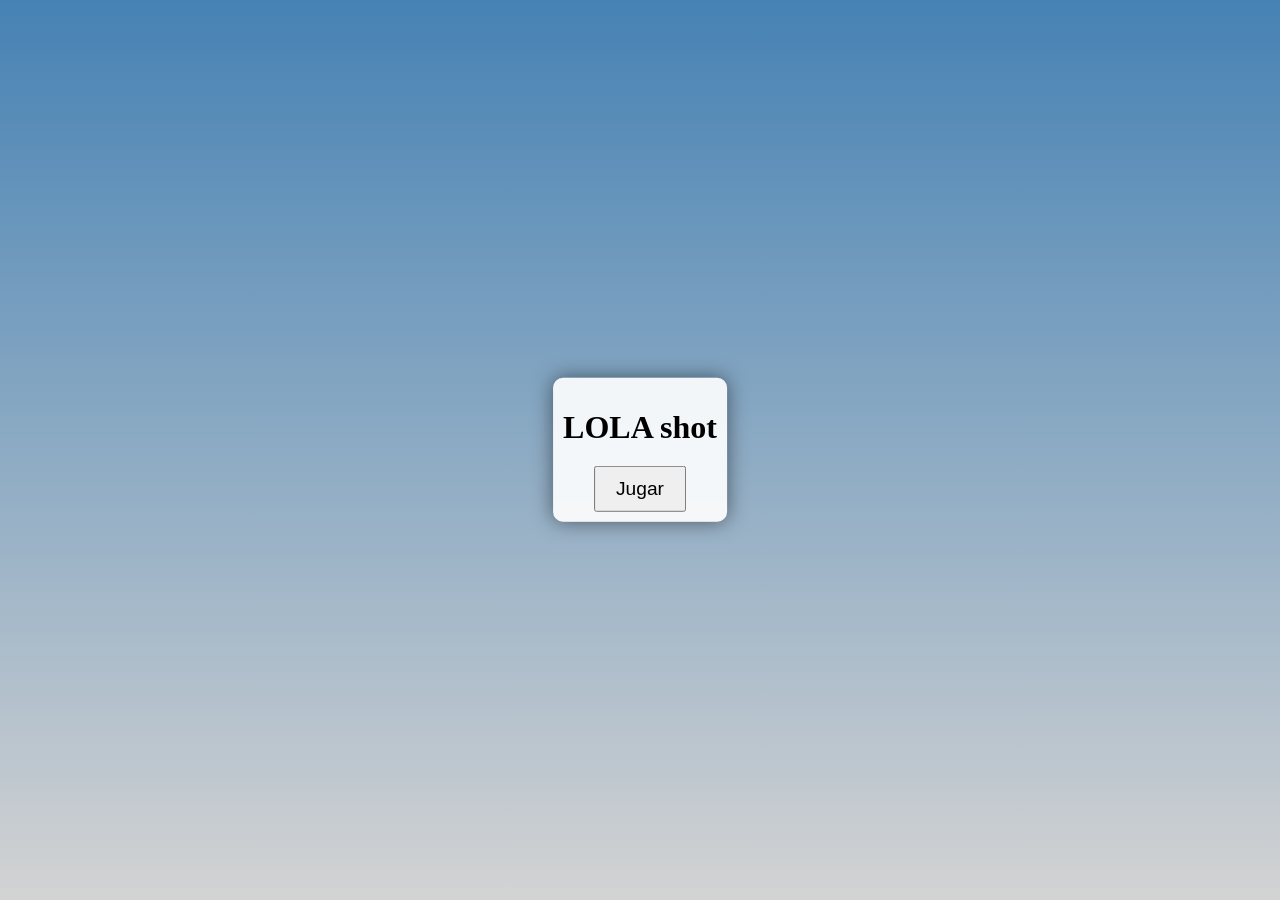
==== commit 85f866dc: "Add files via upload" ====
--- a/index.html
+++ b/index.html
@@ -1,746 +1,1232 @@
 <!DOCTYPE html>
-<html lang="es">
+<html>
 <head>
-    <meta charset="UTF-8">
+    <title>LOLA shot</title>
     <meta name="viewport" content="width=device-width, initial-scale=1.0">
-    <title>Juego T Lola</title>
     <style>
+        /* Estilos CSS integrados */
         body {
-            background: linear-gradient(to top, LightGray, SteelBlue); /* Gradiente de fondo del cuerpo */
+            margin: 0;
+            overflow: hidden;
+            background: linear-gradient(to top, LightGray, SteelBlue);
+            /* Usamos flexbox para organizar el contenido principal */
             display: flex;
-            flex-direction: column; /* Organizar elementos verticalmente */
-            justify-content: center;
-            align-items: center;
-            min-height: 100vh;
-            margin: 0;
-            font-family: sans-serif;
-            /* Prevenir zoom en móviles */
-            touch-action: manipulation;
-            padding: 10px; /* Añadir algo de relleno alrededor del juego */
-            box-sizing: border-box; /* Incluir relleno en el ancho y alto total del elemento */
-            overflow: hidden; /* Prevenir barras de desplazamiento */
-        }
-
-        canvas {
-            border: 2px solid #333;
-            background-color: #fff; /* Color de respaldo si la imagen no carga */
-            display: block;
-            margin: 10px auto; /* Centrar el canvas y añadir margen */
-            max-width: 90%; /* Limitar el ancho máximo relativo al viewport */
-            max-height: 85vh; /* Aumentar la altura máxima relativa a la altura del viewport */
-            width: auto; /* Permitir que el ancho se ajuste */
-            height: auto; /* Permitir que la altura se ajuste */
-            /* Inicialmente oculto hasta que se presione COMENZAR */
-            display: none;
-        }
-
-        #score {
-            position: absolute;
-            top: 20px;
-            /* Centrar horizontalmente */
-            left: 50%;
-            transform: translateX(-50%);
-            font-size: 20px;
-            font-weight: bold;
-            z-index: 10; /* Asegurar que la puntuación esté por encima del canvas */
-            /* Inicialmente oculto */
-            display: none;
-        }
-
-        #gameOver {
+            flex-direction: column;
+            height: 100vh; /* Ocupa toda la altura de la ventana */
+            justify-content: center; /* Centra verticalmente el contenido del body */
+            align-items: center; /* Centra horizontalmente el contenido del body */
+            padding: 10px; /* Añade un pequeño padding al body para que el juego no toque los bordes */
+            box-sizing: border-box; /* Incluye el padding en el tamaño total del body */
+        }
+
+        #inicio {
+            /* Ya está centrado con transform, pero aseguramos que no interfiera */
             position: absolute;
             top: 50%;
             left: 50%;
             transform: translate(-50%, -50%);
-            font-size: 30px;
-            font-weight: bold;
-            color: red;
-            display: none; /* Oculto por defecto */
             text-align: center;
-            z-index: 10; /* Asegurar que el texto de fin de juego esté por encima del canvas */
-        }
-
-        #restartButton {
-            display: none; /* Oculto por defecto */
+            z-index: 20; /* Aseguramos que esté por encima del juego */
+            /* Aseguramos que no sea más ancho que la pantalla */
+            max-width: 95%;
+            padding: 10px;
+            background-color: rgba(255, 255, 255, 0.9);
+            border-radius: 10px;
+            box-shadow: 0 0 20px rgba(0, 0, 0, 0.5);
+        }
+
+        #inicio h1 {
+            font-size: 2em; /* Tamaño de fuente relativo */
+            margin-bottom: 20px;
+        }
+
+        #inicio button {
+             padding: 10px 20px;
+             font-size: 1.2em;
+             cursor: pointer;
+        }
+
+
+        #juego {
+            position: relative;
+            width: 100%; /* Ocupa todo el ancho disponible dentro del body centrado */
+            max-width: 800px; /* Limita el ancho máximo en pantallas grandes */
+            height: 100%; /* Ocupa la altura disponible dentro del body flex */
+            max-height: 90vh; /* Limita la altura máxima para dejar espacio a los botones */
+            display: flex; /* Usamos flexbox para separar el área de juego y los botones */
+            flex-direction: column;
+            box-shadow: 0 0 20px rgba(0, 0, 0, 0.5); /* Agrega una sombra para destacarlo */
+            border-radius: 10px; /* Bordes redondeados */
+            overflow: hidden; /* Asegura que los elementos internos no se salgan de los bordes redondeados */
+        }
+
+        #game-area {
+            position: relative; /* Los elementos dentro se posicionarán respecto a esta área */
+            flex-grow: 1; /* El área de juego ocupa la mayor parte del espacio */
+            overflow: hidden; /* Oculta los elementos que salgan del área */
+            background-color: rgba(255, 255, 255, 0.3); /* Fondo semi-transparente para el área de juego */
+
+            /* Fondo de imagen animado */
+            background-image: url('https://raw.githubusercontent.com/MauroCasarin/LOLA-shot/refs/heads/main/nubesfondo.jpg');
+            background-repeat: repeat-x; /* Repetir horizontalmente */
+            background-position: 0 0; /* Posición inicial */
+            /* Animación de desplazamiento - Ajustada a 15s para mayor velocidad */
+            animation: scrollBackground 15s linear infinite;
+            /* Aseguramos que el fondo cubra el área */
+            background-size: cover; /* O 'contain' dependiendo del efecto deseado */
+        }
+
+        /* Definición de la animación del fondo */
+        @keyframes scrollBackground {
+            from {
+                background-position: 0 0;
+            }
+            to {
+                background-position: 100% 0; /* Desplazar al 100% del ancho */
+            }
+        }
+
+
+        #helicoptero {
             position: absolute;
-            top: calc(50% + 40px);
+            /* Usamos unidades relativas o una combinación */
+            width: 8vw; /* Ancho relativo al viewport width */
+            height: auto; /* Mantiene la proporción */
+            max-width: 60px; /* Tamaño máximo para pantallas grandes */
+            min-width: 40px; /* Tamaño mínimo para pantallas pequeñas */
+            /* Posicionamiento inicial dentro del área de juego */
+            top: 50%;
+            left: 10%;
+            transform: translateY(-50%);
+            z-index: 5; /* Asegura que el helicóptero esté por encima del fondo y nubes */
+        }
+
+        #botones {
+            display: flex;
+            justify-content: space-between; /* Distribuye el espacio entre los grupos de botones */
+            align-items: center; /* Centra los botones verticalmente */
+            padding: 10px; /* Espacio alrededor de los botones */
+            background-color: rgba(0, 0, 0, 0.2); /* Fondo semi-transparente para la barra de botones */
+            flex-shrink: 0; /* Evita que los botones se encojan */
+        }
+
+        #botones .left-buttons {
+            display: flex;
+            flex-direction: column; /* Botones arriba/abajo apilados verticalmente */
+            align-items: flex-start; /* Alinea los botones a la izquierda dentro de su contenedor */
+        }
+
+        #botones .right-button {
+             display: flex;
+             align-items: center; /* Centra verticalmente el botón disparar */
+        }
+
+
+        #botones button {
+            padding: 5px; /* Ajusta el padding de los botones */
+            margin: 5px; /* Espacio entre botones */
+            font-size: 1rem; /* Tamaño de fuente legible */
+            border: none;
+            background-color: transparent; /* Fondo transparente para los botones */
+            cursor: pointer;
+        }
+
+        #botones button img {
+            /* Usamos unidades relativas o una combinación para las imágenes de los botones */
+            width: 10vw; /* Ancho relativo al viewport width */
+            height: auto; /* Mantiene la proporción */
+            max-width: 60px; /* Tamaño máximo */
+            min-width: 40px; /* Tamaño mínimo */
+        }
+
+        .target {
+            position: absolute;
+            /* Usamos unidades relativas o una combinación */
+            width: 7vw; /* Ancho relativo al viewport width */
+            height: auto; /* Mantiene la proporción */
+            max-width: 50px; /* Tamaño máximo */
+            min-width: 30px; /* Tamaño mínimo */
+            z-index: 5; /* Asegura que los objetivos estén por encima del fondo y nubes */
+        }
+
+         .target.large {
+            /* Estilo para objetivos más grandes */
+            width: 10vw; /* Aumenta el ancho */
+            max-width: 70px; /* Aumenta el tamaño máximo */
+            min-width: 50px; /* Aumenta el tamaño mínimo */
+         }
+
+         .target.small {
+             /* Estilo para objetivos más pequeños */
+             width: 5vw; /* Disminuye el ancho */
+             max-width: 35px; /* Disminuye el tamaño máximo */
+             min-width: 20px; /* Disminuye el tamaño mínimo */
+         }
+
+         .target.red {
+             /* Estilo para objetivos rojos */
+             filter: hue-rotate(90deg) saturate(3); /* Aplica un filtro para cambiar el color a rojo */
+         }
+
+
+        .cloud {
+            position: absolute;
+             /* Usamos unidades relativas o una combinación */
+            width: 15vw; /* Ancho relativo al viewport width */
+            height: auto; /* Mantiene la proporción */
+            max-width: 150px; /* Tamaño máximo */
+            min-width: 80px; /* Tamaño mínimo */
+            z-index: 1; /* Aseguramos que las nubes estén detrás del helicóptero y objetivos */
+        }
+
+        .lupulo {
+             position: absolute;
+            /* Usamos unidades relativas o una combinación */
+            width: 6vw; /* Ancho relativo al viewport width */
+            height: auto; /* Mantiene la proporción */
+            max-width: 45px; /* Tamaño máximo */
+            min-width: 25px; /* Tamaño mínimo */
+             z-index: 5; /* Asegura que el lúpulo esté por encima del fondo y nubes */
+        }
+
+         .bomba {
+             position: absolute;
+             width: 15px; /* Ancho de la bomba */
+             height: 15px; /* Altura de la bomba */
+             background-color: black; /* Color de la bomba */
+             border-radius: 50%; /* Forma redonda */
+             z-index: 6; /* Asegura que la bomba esté por encima de los objetivos */
+         }
+
+
+        #puntuacion {
+            position: absolute;
+            top: 10px;
+            left: 10px;
+            font-size: 1.5rem; /* Tamaño de fuente legible */
+            color: black;
+            z-index: 10; /* Aseguramos que la puntuación esté encima */
+        }
+
+        #fin-juego {
+            position: absolute;
+            top: 50%;
             left: 50%;
             transform: translate(-50%, -50%);
-            padding: 8px 16px;
-            font-size: 18px;
-            cursor: pointer;
-            z-index: 10; /* Asegurar que el botón esté por encima del canvas */
-        }
-
-        #jumpButton {
-            display: none; /* Oculto por defecto, se mostrará en pantallas más pequeñas */
-            margin-top: 110px; /* Espacio entre el canvas y el botón */
-            padding: 15px 30px;
-            font-size: 24px;
-            cursor: pointer;
-            border: none;
-            border-radius: 15px;
-            background-color: #18943b;
-            color: white;
-            box-shadow: 0px 10px 5px rgba(0, 0, 0, 0.3);
-            /* Inicialmente oculto */
-            display: none;
-        }
-
-        #startButtonContainer {
-            /* Contenedor para la imagen del botón de inicio */
-            display: flex; /* Usar flexbox para centrar la imagen si es necesario */
-            justify-content: center;
-            align-items: center;
-            cursor: pointer; /* Cambiar cursor para indicar que es clickeable */
-            margin-bottom: 20px; /* Espacio debajo del botón si hay otros elementos */
-            /* Inicialmente visible, se ocultará al iniciar el juego */
-            display: block;
-        }
-
-        #startButtonImage {
-            /* Estilos para la imagen del botón */
-            max-width: 100%; /* Asegurar que la imagen no se desborde */
-            height: auto; /* Mantener la relación de aspecto */
-            display: block; /* Eliminar espacio extra debajo de la imagen */
-             /* Opcional: ajustar tamaño máximo si la imagen es muy grande */
-            max-width: 300px; /* Ejemplo: limitar ancho máximo de la imagen */
-        }
-
-
-        /* Media query para mostrar el botón de salto en pantallas más pequeñas */
-        @media (max-width: 768px) {
-            #jumpButton {
-                /* display: block; */ /* Se manejará en JS al iniciar el juego */
-            }
-        }
+            text-align: center;
+            z-index: 30; /* Aseguramos que esté por encima de todo */
+            background-color: rgba(255, 255, 255, 0.9); /* Fondo semi-transparente */
+            padding: 20px;
+            border-radius: 10px;
+            box-shadow: 0 0 20px rgba(0, 0, 0, 0.5);
+             /* Aseguramos que no sea más ancho que la pantalla */
+            max-width: 95%;
+        }
+
+         #fin-juego h1 {
+             font-size: 2em; /* Tamaño de fuente relativo */
+             margin-bottom: 10px;
+         }
+
+         #fin-juego p {
+             font-size: 1.2em; /* Tamaño de fuente relativo */
+             margin-bottom: 20px;
+         }
+
+         #fin-juego button {
+             padding: 10px 20px;
+             font-size: 1.2em;
+             cursor: pointer;
+         }
+
+
+        .laser {
+            position: absolute;
+            /* El ancho del láser ahora es dinámico, la altura puede ser fija */
+            height: 4px;
+            background-color: green;
+            z-index: 6; /* Asegura que los láseres estén por encima del helicóptero y objetivos */
+        }
+
+         .spark {
+             position: absolute;
+             width: 5px;
+             height: 5px;
+             background-color: yellow; /* Color de la chispa */
+             border-radius: 50%;
+             z-index: 7; /* Asegura que las chispas estén por encima de los láseres y objetivos */
+             pointer-events: none; /* Permite hacer clic a través de las chispas */
+             opacity: 1;
+             animation: fadeOut 0.3s ease-out forwards; /* Animación de desvanecimiento */
+         }
+
+         @keyframes fadeOut {
+             to {
+                 opacity: 0;
+             }
+         }
+
+
+        /* Media query para ajustar estilos en pantallas más pequeñas si es necesario */
+        @media (max-width: 600px) {
+            #juego {
+                max-width: 100%; /* En pantallas pequeñas, ocupa todo el ancho */
+                max-height: 85vh; /* Deja un poco más de espacio para los botones en móvil */
+            }
+
+            #botones button img {
+                width: 15vw; /* Haz los botones un poco más grandes en móvil */
+                max-width: 70px; /* Ajusta el tamaño máximo */
+            }
+
+             #botones button {
+                 padding: 8px; /* Ajusta el padding */
+                 margin: 3px; /* Ajusta el margen */
+             }
+
+             #puntuacion {
+                 font-size: 1.2rem; /* Ajusta el tamaño de la fuente de la puntuación */
+             }
+        }
+
     </style>
 </head>
 <body>
-
-    <div id="startButtonContainer">
-        <img id="startButtonImage" src="https://raw.githubusercontent.com/MauroCasarin/LOLA-shot/ab05cd7f92d80a3d6a82cb9ee0695ce3e3716cb9/BotStart.png" alt="Botón COMENZAR">
+    <div id="inicio">
+        <h1>LOLA shot</h1>
+        <button id="jugar">Jugar</button>
     </div>
 
-    <canvas id="gameCanvas"></canvas>
-    <div id="score">Puntuación: 0</div>
-    <div id="gameOver">Fin del Juego</div>
-    <button id="restartButton">Reiniciar</button>
-    <button id="jumpButton">Saltar</button>
-
-    <audio id="jumpSound" src="http://www.marcelomagni.com.ar/sound/salto.mp3"></audio>
-    <audio id="backgroundMusic" src="http://www.marcelomagni.com.ar/sound/LolaGameMusic.mp3" loop></audio>
-    <audio id="gameOverSound" src="http://www.marcelomagni.com.ar/sound/game-over.mp3"></audio>
+    <div id="juego" style="display: none;">
+        <div id="game-area">
+            <div id="puntuacion">Puntuación: 0</div>
+            <img id="helicoptero" src="https://raw.githubusercontent.com/MauroCasarin/Lola-Game/refs/heads/main/lola.svg" alt="Helicóptero">
+            </div>
+        <div id="botones">
+            <div class="left-buttons">
+                 <button id="arriba">
+                    <img src="https://raw.githubusercontent.com/MauroCasarin/LOLA-shot/refs/heads/main/BOTarriba.png" alt="Arriba">
+                </button>
+                <button id="abajo">
+                    <img src="https://raw.githubusercontent.com/MauroCasarin/LOLA-shot/refs/heads/main/BOTAbajo.png" alt="Abajo">
+                </button>
+            </div>
+             <div class="right-button">
+                <button id="disparar">
+                    <img src="https://raw.githubusercontent.com/MauroCasarin/LOLA-shot/refs/heads/main/BOTdisparo.png" alt="Disparar">
+                </button>
+            </div>
+        </div>
+    </div>
+
+    <div id="fin-juego" style="display: none;">
+        <h1>¡Fin del juego!</h1>
+        <p id="puntuacion-final"></p>
+        <button id="reiniciar">Reiniciar</button>
+    </div>
 
     <script>
-        const canvas = document.getElementById('gameCanvas');
-        const ctx = canvas.getContext('2d');
-        const scoreDisplay = document.getElementById('score');
-        const gameOverDisplay = document.getElementById('gameOver');
-        const restartButton = document.getElementById('restartButton');
-        const jumpButton = document.getElementById('jumpButton'); // Obtener el botón de salto
-        const startButtonContainer = document.getElementById('startButtonContainer'); // Obtener el contenedor de la imagen del botón de comenzar
-
-
-        // Obtener elementos de audio
-        const jumpSound = document.getElementById('jumpSound');
-        const backgroundMusic = document.getElementById('backgroundMusic');
-        const gameOverSound = document.getElementById('gameOverSound');
-
-        // --- Dimensiones Originales del Juego (para referencia de escalado) ---
-        // Aumentar la altura original para hacer el canvas más alto
-        const originalCanvasWidth = 600;
-        const originalCanvasHeight = 400; // Canvas hecho más alto (ajustado a 400)
-        const aspectRatio = originalCanvasWidth / originalCanvasHeight;
-
-        // --- Variables del Juego (serán escaladas) ---
-        let tRex = {
-            x: 0, // Se establecerá al redimensionar
-            y: 0, // Se establecerá al redimensionar
-            originalWidth: 70, // Ancho base para escalado
-            originalHeight: 70, // Altura base para escalado
-            width: 0, // Se establecerá al redimensionar
-            height: 0, // Se establecerá al redimensionar
-            dy: 0,
-            gravity: 0, // Se establecerá al redimensionar
-            jumpPower: 0, // Se establecerá al redimensionar
-            isJumping: false,
-            rotation: 0, // Ángulo de rotación actual en radianes
-            rotationSpeed: -Math.PI / 20 // Velocidad de rotación (aprox 90 grados / duración del salto)
+        // Código JavaScript integrado
+        const inicio = document.getElementById('inicio');
+        const juego = document.getElementById('juego');
+        const finJuego = document.getElementById('fin-juego');
+        const jugarBtn = document.getElementById('jugar');
+        const reiniciarBtn = document.getElementById('reiniciar');
+        const helicoptero = document.getElementById('helicoptero');
+        const puntuacionElem = document.getElementById('puntuacion');
+        const puntuacionFinal = document.getElementById('puntuacion-final');
+        const arribaBtn = document.getElementById('arriba');
+        const dispararBtn = document.getElementById('disparar');
+        const abajoBtn = document.getElementById('abajo');
+        const gameArea = document.getElementById('game-area'); // Referencia a la nueva área de juego
+
+
+        let puntuacion = 0;
+        let helicopteroY = 0;
+        let velocidadObjetivos = 2; // Velocidad inicial de los objetivos
+        const velocidadObjetivosInicial = 2; // Guardamos la velocidad inicial
+        let objetivosEliminados = 0;
+        let juegoActivo = false;
+        let lasers = [];
+        let bombas = []; // Array para almacenar las bombas
+
+        // Variables para el movimiento continuo
+        let moveUpInterval = null;
+        let moveDownInterval = null;
+
+        // Variables para almacenar los intervalos de creación
+        let objetivoInterval;
+        let nubeInterval;
+        let lupuloInterval; // Intervalo para crear lúpulos
+
+        // Variables para el bonus de lúpulo
+        let shotPower = 0; // Nivel del bonus de disparo (0: 1 disparo, 1: 2 disparos, >=2: 3 disparos, >=3: + bomba)
+        const laserBaseWidth = 10; // Ancho base del láser
+        const laserWidthIncrement = 5; // Incremento de ancho por cada lúpulo
+        const laserSpeed = 10; // Velocidad base del láser
+        const objetivoSpeedIncrementPorDiezPuntos = 0.5; // Incremento de velocidad de los objetivos cada 10 puntos
+        const objetivoSpeedIncrementPorBonus = 1.0; // Incremento de velocidad de los objetivos por cada lúpulo
+        let lastScoreIncrease = 0; // Para rastrear el último múltiplo de 10 que incrementó la velocidad
+        let lastLupuloScore = 0; // Para rastrear la puntuación en la que apareció el último lúpulo
+
+
+        const objetivosSrc = [
+            "https://raw.githubusercontent.com/MauroCasarin/Lola-Game/refs/heads/main/brahma.svg",
+            "https://raw.githubusercontent.com/MauroCasarin/Lola-Game/refs/heads/main/quilmes.svg",
+            "https://raw.githubusercontent.com/MauroCasarin/Lola-Game/refs/heads/main/Bud.svg",
+            "https://raw.githubusercontent.com/MauroCasarin/Lola-Game/refs/heads/main/stela.svg"
+
+        ];
+
+        const nubesSrc = [
+            // Eliminada la URL de la nube solicitada
+            "https://raw.githubusercontent.com/MauroCasarin/Lola-Game/9af808195ce2abfb240dc4f890d329acf0f09e55/cloud2.svg"
+        ];
+
+        const lupuloSrc = "https://raw.githubusercontent.com/MauroCasarin/LOLA-shot/c6f25cbef02cd861823d66b6854908825cd9cf06/lupulo.svg";
+
+
+        const sonidos = {
+            disparo: new Audio("http://www.marcelomagni.com.ar/sound/disparo.mp3"),
+            explosion: new Audio("http://www.marcelomagni.com.ar/sound/explo.mp3"),
+            caida: new Audio("http://www.marcelomagni.com.ar/sound/caenobj.mp3"),
+            gameOver: new Audio("http://www.marcelomagni.com.ar/sound/game-over.mp3"),
+             bonus: new Audio("http://www.marcelomagni.com.ar/sound/bonus.mp3"), // Sonido para el bonus
+             bomba: new Audio("http://www.marcelomagni.com.ar/sound/bomba.mp3") // Sonido para la bomba
         };
 
-        let obstacles = [];
-        let clouds = []; // Array para almacenar objetos de nubes
-        let gameSpeed = 0; // Se establecerá al redimensionar
-        const initialGameSpeed = 5; // Velocidad inicial
-        const speedIncreasePerScore = 0.5; // Cuánto aumenta la velocidad cada 10 puntos
-        let score = 0;
-        let gameRunning = false; // El juego no corre al inicio
-
-        // --- Variables de Imagen ---
-        // URLs de las imágenes
-        const tRexImageUrl = 'https://raw.githubusercontent.com/MauroCasarin/Lola-Game/refs/heads/main/lola.svg';
-        const obstacleImageUrls = [
-            'https://raw.githubusercontent.com/MauroCasarin/Lola-Game/refs/heads/main/brahma.svg',
-            'https://raw.githubusercontent.com/MauroCasarin/Lola-Game/refs/heads/main/quilmes.svg',
-            'https://raw.githubusercontent.com/MauroCasarin/Lola-Game/refs/heads/main/stela.svg',
-            'https://raw.githubusercontent.com/MauroCasarin/Lola-Game/refs/heads/main/Bud.svg'
-        ];
-        const cloudImageUrls = [
-            'https://raw.githubusercontent.com/MauroCasarin/Lola-Game/9af808195ce2abfb240dc4f890d329acf0f09e55/cloud.svg',
-            'https://raw.githubusercontent.com/MauroCasarin/Lola-Game/9af808195ce2abfb240dc4f890d329acf0f09e55/cloud2.svg'
-        ];
-
-        // ** AQUÍ PUEDES CAMBIAR LA IMAGEN DE FONDO **
-        const backgroundImageUrl = 'https://raw.githubusercontent.com/MauroCasarin/Lola-Game/refs/heads/main/imagenfondo.jpg'; // URL de tu imagen de fondo
-        const backgroundImage = new Image();
-        backgroundImage.src = backgroundImageUrl;
-
-        // Variables para el fondo móvil
-        let backgroundX = 0; // Posición X del fondo
-        let backgroundSpeed = 1; // Velocidad de desplazamiento del fondo (ajusta según prefieras)
-
-
-        // Objetos de imagen
-        const tRexImage = new Image();
-        tRexImage.src = tRexImageUrl;
-
-        const obstacleImages = obstacleImageUrls.map(url => {
-            const img = new Image();
-            img.src = url;
-            return img;
+        // --- Funciones de movimiento del helicóptero ---
+        function moverHelicopteroArriba() {
+            if (!juegoActivo) return;
+            const gameAreaRect = gameArea.getBoundingClientRect();
+            const altoGameArea = gameAreaRect.height;
+            const altoHelicoptero = helicoptero.offsetHeight;
+
+            helicopteroY -= 20;
+            // Limitar el movimiento dentro del área de juego
+            if (helicopteroY < 0) helicopteroY = 0;
+            helicoptero.style.top = helicopteroY + 'px';
+        }
+
+        function moverHelicopteroAbajo() {
+            if (!juegoActivo) return;
+            const gameAreaRect = gameArea.getBoundingClientRect();
+            const altoGameArea = gameAreaRect.height;
+            const altoHelicoptero = helicoptero.offsetHeight;
+
+            helicopteroY += 20;
+             // Limitar el movimiento dentro del área de juego
+            if (helicopteroY > altoGameArea - altoHelicoptero) helicopteroY = altoGameArea - altoHelicoptero;
+            helicoptero.style.top = helicopteroY + 'px';
+        }
+         // --- Fin de funciones de movimiento del helicóptero ---
+
+
+        // --- Funciones de creación y movimiento de elementos del juego ---
+
+        // Función para crear chispas en una posición
+        function crearChispas(x, y) {
+             if (!juegoActivo) return;
+             for (let i = 0; i < 5; i++) { // Crear 5 chispas
+                 const spark = document.createElement('div');
+                 spark.classList.add('spark');
+                 // Posición inicial de la chispa ligeramente aleatoria alrededor del punto de colisión
+                 spark.style.left = (x + (Math.random() - 0.5) * 10) + 'px';
+                 spark.style.top = (y + (Math.random() - 0.5) * 10) + 'px';
+                 gameArea.appendChild(spark);
+
+                 // Eliminar la chispa después de la animación
+                 spark.addEventListener('animationend', () => {
+                     spark.remove();
+                 });
+             }
+        }
+
+
+        // Función para crear un objetivo
+        function crearObjetivo() {
+            if (!juegoActivo) return;
+
+            // Determinar cuántos objetivos crear
+            const numObjetivosACrear = shotPower >= 3 ? 5 : 1; // Crear 5 objetivos si shotPower >= 3, de lo contrario 1
+
+            for (let i = 0; i < numObjetivosACrear; i++) {
+                const objetivo = document.createElement('img');
+                objetivo.src = objetivosSrc[Math.floor(Math.random() * objetivosSrc.length)];
+                objetivo.classList.add('target');
+
+                // Ajustar tamaño y color según shotPower
+                if (shotPower >= 3) {
+                    objetivo.classList.add('small'); // Más pequeños
+                    objetivo.classList.add('red'); // Rojos
+                } else if (shotPower >= 2) {
+                    objetivo.classList.add('large'); // Más grandes
+                }
+
+
+                // Añadir temporalmente al DOM para obtener dimensiones
+                gameArea.appendChild(objetivo);
+
+                // Obtener la altura del área de juego y del objetivo
+                const gameAreaRect = gameArea.getBoundingClientRect();
+                const altoGameArea = gameAreaRect.height;
+                const anchoGameArea = gameAreaRect.width;
+                const altoObjetivo = objetivo.offsetHeight;
+                const anchoObjetivo = objetivo.offsetWidth;
+
+
+                // Posición inicial aleatoria normal (en toda la altura)
+                // Generar posición vertical aleatoria dentro del área de juego
+                let startY = Math.random() * (altoGameArea - altoObjetivo); // Aleatorio en toda la altura
+                // Posicionar inicialmente fuera del área visible a la derecha del contenedor #juego
+                const juegoRect = juego.getBoundingClientRect();
+                let startX = juegoRect.width; // Usar el ancho del contenedor #juego
+
+                // Si creamos múltiples objetivos, ajustamos un poco su posición horizontal para que no aparezcan exactamente en el mismo lugar
+                if (numObjetivosACrear > 1) {
+                     startX += i * 50; // Ajusta este valor para cambiar la separación inicial
+                }
+
+
+                objetivo.style.top = startY + 'px';
+                objetivo.style.left = startX + 'px';
+
+                // Almacenar la posición inicial (necesaria para el movimiento hacia Lola)
+                 objetivo.dataset.originalX = parseFloat(objetivo.style.left); // Guardar como número
+                 objetivo.dataset.originalY = parseFloat(objetivo.style.top); // Guardar como número
+
+
+                // Mover el objetivo
+                moverObjetivo(objetivo);
+            }
+        }
+
+        // Función para mover un objetivo
+        function moverObjetivo(objetivo) {
+            if (!juegoActivo || !objetivo.parentElement) { // Verificar si el objetivo todavía está en el DOM
+                 return;
+            }
+            let objetivoX = parseFloat(objetivo.style.left); // Usar parseFloat para valores decimales
+            let objetivoY = parseFloat(objetivo.style.top);
+
+            const intervalo = setInterval(() => {
+                // Verificar si el juego sigue activo en cada paso del intervalo
+                if (!juegoActivo || !objetivo.parentElement) { // Verificar si el objetivo todavía está en el DOM
+                    clearInterval(intervalo);
+                    return;
+                }
+
+                // Movimiento base de derecha a izquierda
+                objetivoX -= velocidadObjetivos;
+
+                // Movimiento adicional hacia Lola si shotPower es 2 o más
+                if (shotPower >= 2) {
+                    const helicopteroRect = helicoptero.getBoundingClientRect();
+                    const gameAreaRect = gameArea.getBoundingClientRect();
+
+                    // Posición de Lola relativa al área de juego
+                    const lolaX = (helicopteroRect.left - gameAreaRect.left) + helicoptero.offsetWidth / 2;
+                    const lolaY = (helicopteroRect.top - gameAreaRect.top) + helicoptero.offsetHeight / 2;
+
+                    // Vector de dirección del objetivo a Lola
+                    const deltaX = lolaX - objetivoX;
+                    const deltaY = lolaY - objetivoY;
+
+                    // Calcular la distancia
+                    const distance = Math.sqrt(deltaX * deltaX + deltaY * deltaY);
+
+                    // Mover hacia Lola (ajusta la velocidad de acercamiento si es necesario)
+                    const velocidadAcercamiento = 0.5; // Velocidad con la que se acercan a Lola
+                    if (distance > 1) { // Evitar división por cero si están exactamente en el mismo lugar
+                        objetivoX += (deltaX / distance) * velocidadAcercamiento;
+                        objetivoY += (deltaY / distance) * velocidadAcercamiento;
+                    }
+                }
+
+
+                objetivo.style.left = objetivoX + 'px';
+                objetivo.style.top = objetivoY + 'px';
+
+                // Verificar si el objetivo sale del área de juego (izquierda)
+                if (objetivoX < -objetivo.offsetWidth) { // Usar offsetWidth para el ancho real del objetivo
+                    clearInterval(intervalo);
+                    objetivo.remove();
+                } else {
+                    // *** VERIFICAR COLISIÓN CON EL HELICÓPTERO AQUÍ ***
+                    if (verificarColisionHelicoptero(objetivo)) {
+                        console.log('Colisión con helicóptero detectada. Game Over.'); // Log de depuración
+                        clearInterval(intervalo); // Detener el movimiento del objetivo
+                        // objetivo.remove(); // No remover el objetivo inmediatamente para que la colisión sea visible brevemente
+                        gameOver(); // Activar Game Over
+                         return; // Salir del intervalo después de Game Over
+                    }
+                     // La colisión con el láser se verifica en verificarColisionLaser
+                }
+            }, 20);
+        }
+
+        // Función para crear una nube
+        function crearNube() {
+            if (!juegoActivo) return;
+            // console.log('Creando nube...'); // Log de depuración
+            // Limitar el número de nubes para no saturar
+            if (gameArea.querySelectorAll('.cloud').length < 5) { // Aumentamos el límite de nubes
+                const nube = document.createElement('img');
+                nube.src = nubesSrc[Math.floor(Math.random() * nubesSrc.length)];
+                nube.classList.add('cloud');
+
+                 // Añadir temporalmente al DOM para obtener dimensiones
+                gameArea.appendChild(nube);
+
+                // Obtener la altura del área de juego y de la nube
+                const gameAreaRect = gameArea.getBoundingClientRect();
+                const altoGameArea = gameAreaRect.height;
+                const altoNube = nube.offsetHeight;
+
+
+                // Generar posición vertical aleatoria dentro del área de juego
+                nube.style.top = Math.random() * (altoGameArea - altoNube) + 'px';
+                 // Posicionar inicialmente fuera del área visible a la derecha del contenedor #juego
+                const juegoRect = juego.getBoundingClientRect();
+                nube.style.left = juegoRect.width + 'px'; // Usar el ancho del contenedor #juego
+                moverNube(nube);
+            }
+        }
+
+        // Función para mover una nube
+        function moverNube(nube) {
+             if (!juegoActivo || !nube.parentElement) { // Verificar si la nube todavía está en el DOM
+                 return;
+            }
+            let nubeX = parseInt(nube.style.left);
+            // Velocidad de la nube más lenta que los objetivos
+            const velocidadNube = 0.5; // Ajusta esta velocidad si quieres que vayan más rápido o lento
+            const intervalo = setInterval(() => {
+                 // Verificar si el juego sigue activo en cada paso del intervalo
+                if (!juegoActivo || !nube.parentElement) { // Verificar si la nube todavía está en el DOM
+                    clearInterval(intervalo);
+                    return;
+                }
+
+                nubeX -= velocidadNube;
+                nube.style.left = nubeX + 'px';
+                 // Verificar si la nube sale del área de juego (izquierda)
+                if (nubeX < -nube.offsetWidth) { // Usar offsetWidth para el ancho real de la nube
+                    clearInterval(intervalo);
+                    nube.remove();
+                }
+            }, 50); // Intervalo de tiempo para el movimiento
+        }
+
+        // Función para crear un lúpulo
+        function crearLupulo() {
+            // Solo crear si el juego está activo, la puntuación es un múltiplo de 15, y no se ha creado un lúpulo en esta puntuación
+            if (!juegoActivo || puntuacion < 15 || puntuacion % 15 !== 0 || puntuacion === lastLupuloScore) {
+                 return;
+            }
+            // Limitar el número de lúpulos en pantalla (ej: máximo 1)
+            if (gameArea.querySelectorAll('.lupulo').length < 1) {
+                console.log('Creando lúpulo...'); // Log de depuración
+                const lupulo = document.createElement('img');
+                lupulo.src = lupuloSrc;
+                lupulo.classList.add('lupulo');
+
+                // Añadir temporalmente al DOM para obtener dimensiones
+                gameArea.appendChild(lupulo);
+
+                // Obtener la altura del área de juego y del lúpulo
+                const gameAreaRect = gameArea.getBoundingClientRect();
+                const altoGameArea = gameAreaRect.height;
+                const altoLupulo = lupulo.offsetHeight;
+
+                // Generar posición vertical aleatoria dentro del área de juego
+                lupulo.style.top = Math.random() * (altoGameArea - altoLupulo) + 'px';
+                // Posicionar inicialmente fuera del área visible a la derecha del contenedor #juego
+                const juegoRect = juego.getBoundingClientRect();
+                lupulo.style.left = juegoRect.width + 'px'; // Usar el ancho del contenedor #juego
+
+                // Mover el lúpulo
+                moverLupulo(lupulo);
+                lastLupuloScore = puntuacion; // Registrar la puntuación en la que se creó el lúpulo
+            }
+        }
+
+         // Función para mover un lúpulo
+        function moverLupulo(lupulo) {
+             if (!juegoActivo || !lupulo.parentElement) { // Verificar si el lúpulo todavía está en el DOM
+                 return;
+            }
+            let lupuloX = parseInt(lupulo.style.left);
+            // Velocidad del lúpulo (puede ser diferente a la de los objetivos)
+            const velocidadLupulo = 1.5; // Ajusta la velocidad del lúpulo
+            const intervalo = setInterval(() => {
+                 // Verificar si el juego sigue activo en cada paso del intervalo
+                if (!juegoActivo || !lupulo.parentElement) { // Verificar si el lúpulo todavía está en el DOM
+                    clearInterval(intervalo);
+                    return;
+                }
+
+                lupuloX -= velocidadLupulo;
+                lupulo.style.left = lupuloX + 'px';
+
+                // Verificar si el lúpulo sale del área de juego (izquierda)
+                if (lupuloX < -lupulo.offsetWidth) { // Usar offsetWidth para el ancho real del lúpulo
+                    clearInterval(intervalo);
+                    lupulo.remove();
+                } else {
+                    // *** VERIFICAR COLISIÓN CON EL HELICÓPTERO AQUÍ ***
+                    if (verificarColisionHelicoptero(lupulo)) {
+                        console.log('Colisión con lúpulo detectada. Aumentando shotPower y velocidad de objetivos.'); // Log de depuración
+                        clearInterval(intervalo); // Detener el movimiento del lúpulo
+                        lupulo.remove(); // Remover el lúpulo al colisionar
+                        sonidos.bonus.play(); // Reproducir sonido de bonus
+                        shotPower++; // Aumentar el nivel del bonus de disparo
+                        velocidadObjetivos += objetivoSpeedIncrementPorBonus; // Aumentar la velocidad de los objetivos por bonus
+                        console.log(`Nuevo shotPower: ${shotPower}, Nueva velocidadObjetivos: ${velocidadObjetivos}`); // Log de depuración
+                        // No activar Game Over, el juego continúa
+                    }
+                }
+            }, 20); // Intervalo de tiempo para el movimiento
+        }
+
+        // Función para crear un láser
+        function crearLaser(width, angle) { // Recibe ancho y ángulo
+            if (!juegoActivo) return;
+             console.log(`Creando láser con ancho ${width} y ángulo ${angle} grados.`); // Log de depuración
+            const laser = document.createElement('div');
+            laser.classList.add('laser');
+            laser.style.width = width + 'px'; // Establecer el ancho
+            // Posición inicial del láser (justo después del helicóptero)
+            const helicopteroRect = helicoptero.getBoundingClientRect();
+            const gameAreaRect = gameArea.getBoundingClientRect();
+            let startX = (helicopteroRect.left - gameAreaRect.left) + helicoptero.offsetWidth;
+            let startY = (helicopteroRect.top - gameAreaRect.top) + helicoptero.offsetHeight / 2 - 2; // Centrar verticalmente con el helicóptero (ajustar 2px por la altura del láser)
+
+            laser.style.left = startX + 'px';
+            laser.style.top = startY + 'px';
+
+            // Almacenar el ángulo en el dataset del elemento láser
+            laser.dataset.angle = angle;
+
+            gameArea.appendChild(laser); // Añadir al área de juego
+            lasers.push(laser);
+            moverLaser(laser);
+        }
+
+        // Función para mover un láser
+        function moverLaser(laser) {
+             if (!juegoActivo || !laser.parentElement) { // Verificar si el láser todavía está en el DOM
+                 return;
+             }
+             // Obtener la posición y el ángulo actual del láser
+            let laserX = parseFloat(laser.style.left); // Usar parseFloat para valores decimales
+            let laserY = parseFloat(laser.style.top);
+            const angle = parseFloat(laser.dataset.angle); // Obtener el ángulo del dataset
+
+            // Calcular el desplazamiento en X e Y basado en la velocidad y el ángulo
+            const deltaX = laserSpeed * Math.cos(angle * Math.PI / 180); // Convertir grados a radianes
+            const deltaY = laserSpeed * Math.sin(angle * Math.PI / 180);
+
+            const intervalo = setInterval(() => {
+                 // Verificar si el juego sigue activo en cada paso del intervalo
+                if (!juegoActivo || !laser.parentElement) { // Verificar si el juego todavía está en el DOM
+                    clearInterval(intervalo);
+                    return;
+                }
+
+                // Actualizar posición
+                laserX += deltaX;
+                laserY += deltaY;
+                laser.style.left = laserX + 'px';
+                laser.style.top = laserY + 'px';
+
+                 // Verificar si el láser sale del área de juego
+                const gameAreaRect = gameArea.getBoundingClientRect();
+                const laserRect = laser.getBoundingClientRect();
+
+                if (laserRect.left > gameAreaRect.right || // Sale por la derecha
+                    laserRect.right < gameAreaRect.left || // Sale por la izquierda
+                    laserRect.bottom < gameAreaRect.top || // Sale por arriba
+                    laserRect.top > gameAreaRect.bottom) // Sale por abajo
+                    {
+                    clearInterval(intervalo);
+                    laser.remove();
+                    // Encontrar y eliminar el láser del array
+                    const laserIndex = lasers.indexOf(laser);
+                    if (laserIndex > -1) {
+                        lasers.splice(laserIndex, 1);
+                    }
+                } else {
+                    // *** VERIFICAR COLISIÓN CON OBJETIVOS AQUÍ ***
+                    verificarColisionLaser(laser);
+                }
+            }, 20);
+        }
+
+        // Función para verificar colisión entre láser y objetivos
+        function verificarColisionLaser(laser) {
+            // Solo verificar si el láser todavía está en el DOM
+             if (!laser.parentElement) return;
+
+            const laserRect = laser.getBoundingClientRect();
+            // Iterar sobre los objetivos dentro del área de juego
+            gameArea.querySelectorAll('.target').forEach(objetivo => {
+                // Solo verificar si el objetivo todavía está en el DOM
+                if (!objetivo.parentElement) return;
+
+                const objetivoRect = objetivo.getBoundingClientRect();
+                if (verificarColision(laser, objetivo)) {
+                    console.log('Colisión láser-objetivo detectada. Sumando punto.'); // Log de depuración
+                    // Colisión detectada: eliminar láser y objetivo
+                    laser.remove();
+                    objetivo.remove();
+
+                    // Encontrar y eliminar el láser del array
+                    const laserIndex = lasers.indexOf(laser);
+                    if (laserIndex > -1) {
+                        lasers.splice(laserIndex, 1);
+                    }
+
+                    sonidos.explosion.play();
+                    puntuacion++;
+                    objetivosEliminados++;
+                    actualizarPuntuacion(); // Llamar a la función para actualizar puntuación y verificar bonus/dificultad
+
+                    // Crear chispas si shotPower es 3 o más
+                    if (shotPower >= 3) {
+                         crearChispas(laserRect.right, laserRect.top + laserRect.height / 2); // Crear chispas en el punto de colisión
+                    }
+
+
+                    // El incremento de velocidad por objetivos eliminados cada 10 ya está en actualizarPuntuacion
+                    // if (objetivosEliminados % 10 === 0) {
+                    //     velocidadObjetivos += 1;
+                    // }
+
+                    // No es necesario detener el intervalo del objetivo aquí,
+                    // ya que el objetivo fue removido y su intervalo se detendrá
+                    // en la próxima iteración o cuando salga de pantalla.
+                }
+            });
+        }
+
+        // Función para crear una bomba (lanza hacia abajo)
+        function crearBomba() {
+             if (!juegoActivo) return;
+             console.log('Creando bomba...'); // Log de depuración
+             const bomba = document.createElement('div');
+             bomba.classList.add('bomba');
+
+             // Posición inicial de la bomba (debajo del helicóptero)
+             const helicopteroRect = helicoptero.getBoundingClientRect();
+             const gameAreaRect = gameArea.getBoundingClientRect();
+             let startX = (helicopteroRect.left - gameAreaRect.left) + helicoptero.offsetWidth / 2 - 7.5; // Centrar horizontalmente (15px ancho / 2)
+             let startY = (helicopteroRect.bottom - gameAreaRect.top); // Justo debajo del helicóptero
+
+             bomba.style.left = startX + 'px';
+             bomba.style.top = startY + 'px';
+
+             gameArea.appendChild(bomba); // Añadir al área de juego
+             bombas.push(bomba);
+             moverBomba(bomba);
+        }
+
+         // Función para mover una bomba
+        function moverBomba(bomba) {
+             if (!juegoActivo || !bomba.parentElement) { // Verificar si la bomba todavía está en el DOM
+                 return;
+            }
+            let bombaY = parseFloat(bomba.style.top);
+            const velocidadBomba = 5; // Velocidad de caída de la bomba
+
+            const intervalo = setInterval(() => {
+                 // Verificar si el juego sigue activo en cada paso del intervalo
+                if (!juegoActivo || !bomba.parentElement) { // Verificar si la bomba todavía está en el DOM
+                    clearInterval(intervalo);
+                    return;
+                }
+
+                bombaY += velocidadBomba;
+                bomba.style.top = bombaY + 'px';
+
+                // Verificar si la bomba sale del área de juego (abajo)
+                const gameAreaRect = gameArea.getBoundingClientRect();
+                const bombaRect = bomba.getBoundingClientRect();
+
+                if (bombaRect.top > gameAreaRect.bottom) { // Sale por abajo
+                    clearInterval(intervalo);
+                    bomba.remove();
+                     // Encontrar y eliminar la bomba del array
+                    const bombaIndex = bombas.indexOf(bomba);
+                    if (bombaIndex > -1) {
+                        bombas.splice(bombaIndex, 1);
+                    }
+                } else {
+                    // *** VERIFICAR COLISIÓN CON OBJETIVOS AQUÍ ***
+                    verificarColisionBomba(bomba);
+                }
+            }, 20); // Intervalo de tiempo para el movimiento
+        }
+
+         // Función para verificar colisión entre bomba y objetivos
+        function verificarColisionBomba(bomba) {
+            // Solo verificar si la bomba todavía está en el DOM
+             if (!bomba.parentElement) return;
+
+            const bombaRect = bomba.getBoundingClientRect();
+            // Iterar sobre los objetivos dentro del área de juego
+            gameArea.querySelectorAll('.target').forEach(objetivo => {
+                // Solo verificar si el objetivo todavía está en el DOM
+                if (!objetivo.parentElement) return;
+
+                const objetivoRect = objetivo.getBoundingClientRect();
+                if (verificarColision(bomba, objetivo)) {
+                    console.log('Colisión bomba-objetivo detectada. Eliminando objetivo.'); // Log de depuración
+                    // Colisión detectada: eliminar bomba y objetivo
+                    bomba.remove();
+                    objetivo.remove();
+
+                    // Encontrar y eliminar el bomba del array
+                    const bombaIndex = bombas.indexOf(bomba);
+                    if (bombaIndex > -1) {
+                        bombas.splice(bombaIndex, 1);
+                    }
+
+                    sonidos.explosion.play();
+                    // La bomba no suma puntos, solo elimina obstáculos
+                }
+            });
+        }
+
+
+        // Función para verificar colisión (general, usada para láser vs objetivo, helicóptero vs lúpulo/objetivo, bomba vs objetivo)
+        function verificarColision(elemento1, elemento2) {
+            const rect1 = elemento1.getBoundingClientRect();
+            const rect2 = elemento2.getBoundingClientRect();
+            return !(rect1.right < rect2.left ||
+                rect1.left > rect2.right ||
+                rect1.bottom < rect2.top ||
+                rect1.top > rect2.bottom);
+        }
+
+        // Función para verificar colisión entre helicóptero y objetivo/lúpulo
+        function verificarColisionHelicoptero(elemento) { // Ahora puede verificar colisión con objetivos o lúpulos
+            // Solo verificar si el elemento todavía está en el DOM
+             if (!elemento.parentElement) return false;
+            return verificarColision(helicoptero, elemento);
+        }
+
+        // Función para manejar el fin del juego
+        function gameOver() {
+            if (!juegoActivo) return; // Evitar llamar a gameOver múltiples veces
+            console.log('Game Over activado.'); // Log de depuración
+            juegoActivo = false;
+            sonidos.gameOver.play();
+            juego.style.display = 'none';
+            finJuego.style.display = 'block';
+            puntuacionFinal.textContent = 'Puntuación final: ' + puntuacion;
+            // Limpiar intervalos para detener la creación de objetivos, nubes y lúpulos
+            clearInterval(objetivoInterval);
+            clearInterval(nubeInterval);
+            clearInterval(lupuloInterval);
+            // Limpiar intervalos de movimiento si están activos
+            clearInterval(moveUpInterval);
+            clearInterval(moveDownInterval);
+
+            // Eliminar todos los elementos restantes
+            gameArea.querySelectorAll('.target').forEach(objetivo => objetivo.remove());
+            gameArea.querySelectorAll('.cloud').forEach(nube => nube.remove());
+            gameArea.querySelectorAll('.lupulo').forEach(lupulo => lupulo.remove());
+            gameArea.querySelectorAll('.laser').forEach(laser => laser.remove());
+            gameArea.querySelectorAll('.bomba').forEach(bomba => bomba.remove());
+            gameArea.querySelectorAll('.spark').forEach(spark => spark.remove()); // Eliminar chispas restantes
+             lasers = []; // Vaciar el array de láseres
+             bombas = []; // Vaciar el array de bombas
+
+            // Resetear el bonus de disparo y velocidad de objetivos al finalizar el juego
+            shotPower = 0;
+            velocidadObjetivos = velocidadObjetivosInicial; // Resetear velocidad de objetivos
+            lastScoreIncrease = 0; // Resetear el rastreador de incremento por puntos
+            lastLupuloScore = 0; // Resetear el rastreador de lúpulo
+        }
+
+
+        // Función para actualizar la puntuación y verificar bonus/incremento de dificultad
+        function actualizarPuntuacion() {
+            puntuacionElem.textContent = 'Puntuación: ' + puntuacion;
+
+            // Incrementar velocidad de objetivos cada 10 puntos
+            // Solo incrementa si la puntuación actual es un nuevo múltiplo de 10
+            if (puntuacion > 0 && puntuacion % 10 === 0 && puntuacion > lastScoreIncrease) {
+                velocidadObjetivos += objetivoSpeedIncrementPorDiezPuntos;
+                lastScoreIncrease = puntuacion;
+                console.log(`Puntuación ${puntuacion}. Velocidad de objetivos aumentada a: ${velocidadObjetivos}`);
+            }
+
+            // Intentar crear lúpulo cada 15 puntos
+            if (juegoActivo && puntuacion >= 15 && puntuacion % 15 === 0 && puntuacion > lastLupuloScore) {
+                 crearLupulo();
+            }
+        }
+
+        // Función principal de disparo (definida aquí para asegurar que las funciones de creación estén disponibles)
+         function dispararHelicoptero() {
+            console.log('Intentando disparar...'); // Log de depuración
+            if (!juegoActivo) {
+                console.log('Juego no activo, no se puede disparar.'); // Log de depuración
+                return;
+            }
+             console.log('Juego activo, procediendo a disparar.'); // Log de depuración
+            sonidos.disparo.play();
+            // Animación de retroceso del helicóptero
+            helicoptero.style.transition = 'transform 0.1s ease-in-out';
+            helicoptero.style.transform = 'translateY(-50%) translateX(-10px)'; // Retrocede un poco
+            setTimeout(() => {
+                 helicoptero.style.transform = 'translateY(-50%) translateX(0)'; // Vuelve a la posición normal
+                 helicoptero.style.transition = ''; // Elimina la transición para el movimiento normal
+            }, 100); // Duración del retroceso
+
+            // Crear láser(es) basado en shotPower
+            const currentLaserWidth = laserBaseWidth + shotPower * laserWidthIncrement;
+            if (shotPower === 0) {
+                // Disparo simple
+                crearLaser(laserBaseWidth, 0); // Recto
+            } else if (shotPower === 1) {
+                // Dos disparos: recto y diagonal abajo
+                crearLaser(currentLaserWidth, 0); // Recto
+                crearLaser(currentLaserWidth, 15); // Diagonal abajo (ajusta el ángulo si es necesario)
+            } else if (shotPower >= 2) {
+                // Tres disparos: recto, diagonal arriba y diagonal abajo
+                crearLaser(currentLaserWidth, 0); // Recto
+                crearLaser(currentLaserWidth, -15); // Diagonal arriba (ajusta el ángulo si es necesario)
+                crearLaser(currentLaserWidth, 15); // Diagonal abajo (ajusta el ángulo si es necesario)
+            }
+
+            // Crear bomba si shotPower es 3 o más
+            if (shotPower >= 3) {
+                crearBomba();
+            }
+        }
+
+
+        // --- Lógica para movimiento continuo al mantener presionado ---
+
+        // Función para detener el movimiento hacia arriba
+        function stopMoveUp() {
+            clearInterval(moveUpInterval);
+            moveUpInterval = null;
+             console.log('Deteniendo movimiento hacia arriba.'); // Log de depuración
+        }
+
+        // Función para detener el movimiento hacia abajo
+        function stopMoveDown() {
+            clearInterval(moveDownInterval);
+            moveDownInterval = null;
+             console.log('Deteniendo movimiento hacia abajo.'); // Log de depuración
+        }
+
+        // Eventos para el botón "Arriba"
+        arribaBtn.addEventListener('mousedown', () => {
+            if (!juegoActivo || moveUpInterval !== null) return;
+             console.log('Botón Arriba presionado.'); // Log de depuración
+            moverHelicopteroArriba(); // Mover una vez inmediatamente al presionar
+            moveUpInterval = setInterval(moverHelicopteroArriba, 100); // Mover continuamente cada 100ms
         });
-
-        const cloudImages = cloudImageUrls.map(url => {
-            const img = new Image();
-            img.src = url;
-            return img;
+        arribaBtn.addEventListener('mouseup', stopMoveUp);
+        arribaBtn.addEventListener('mouseleave', stopMoveUp); // Detener si el mouse sale del botón
+
+        arribaBtn.addEventListener('touchstart', (event) => {
+            event.preventDefault(); // Previene el comportamiento por defecto del touch
+            if (!juegoActivo || moveUpInterval !== null) return;
+             console.log('Botón Arriba tocado.'); // Log de depuración
+            moverHelicopteroArriba(); // Mover una vez inmediatamente al tocar
+            moveUpInterval = setInterval(moverHelicopteroArriba, 100); // Mover continuamente
         });
-
-        // Contador de imágenes cargadas
-        let imagesLoaded = 0;
-        // Número total de imágenes a cargar (1 T-Rex + 4 Obstáculos + 2 Nubes + 1 Fondo + 1 Botón de inicio)
-        const totalImages = 1 + obstacleImageUrls.length + cloudImageUrls.length + 1 + 1;
-
-        // Cargar imagen del botón de inicio
-        const startButtonImage = new Image();
-        startButtonImage.src = 'https://raw.githubusercontent.com/MauroCasarin/LOLA-shot/ab05cd7f92d80a3d6a82cb9ee0695ce3e3716cb9/BotStart.png';
-        startButtonImage.onload = checkAllImagesLoaded;
-        startButtonImage.onerror = () => {
-             console.error("Error cargando imagen del botón de inicio:", startButtonImage.src);
-             checkAllImagesLoaded(); // Contar como cargada aunque haya error
-        };
-
-
-        // Función para verificar si todas las imágenes se han cargado
-        function checkAllImagesLoaded() {
-            imagesLoaded++;
-            if (imagesLoaded === totalImages) {
-                // Todas las imágenes cargadas, mostrar el botón de inicio
-                showStartScreen();
-            }
-        }
-
-        // Asignar el evento onload a cada imagen (excepto la del botón de inicio que ya se hizo)
-        tRexImage.onload = checkAllImagesLoaded;
-        backgroundImage.onload = checkAllImagesLoaded;
-
-        obstacleImages.forEach(img => {
-            img.onload = checkAllImagesLoaded;
-            img.onerror = () => { // Manejar errores de carga de obstáculos
-                console.error("Error cargando imagen de obstáculo:", img.src);
-                checkAllImagesLoaded(); // Contar como cargada (pero estará rota)
-            };
+        arribaBtn.addEventListener('touchend', stopMoveUp);
+        arribaBtn.addEventListener('touchcancel', stopMoveUp); // Detener si el touch se cancela
+
+        // Eventos para el botón "Abajo"
+        abajoBtn.addEventListener('mousedown', () => {
+            if (!juegoActivo || moveDownInterval !== null) return;
+             console.log('Botón Abajo presionado.'); // Log de depuración
+            moverHelicopteroAbajo(); // Mover una vez inmediatamente al presionar
+            moveDownInterval = setInterval(moverHelicopteroAbajo, 100); // Mover continuamente cada 100ms
         });
-
-        cloudImages.forEach(img => {
-            img.onload = checkAllImagesLoaded;
-            img.onerror = () => { // Manejar errores de carga de nubes
-                console.error("Error cargando imagen de nube:", img.src);
-                checkAllImagesLoaded(); // Contar como cargada (pero estará rota)
-            };
+        abajoBtn.addEventListener('mouseup', stopMoveDown);
+        abajoBtn.addEventListener('mouseleave', stopMoveDown); // Detener si el mouse sale del botón
+
+        abajoBtn.addEventListener('touchstart', (event) => {
+            event.preventDefault(); // Previene el comportamiento por defecto del touch
+            if (!juegoActivo || moveDownInterval !== null) return;
+             console.log('Botón Abajo tocado.'); // Log de depuración
+            moverHelicopteroAbajo(); // Mover una vez inmediatamente al tocar
+            moveDownInterval = setInterval(moverHelicopteroAbajo, 100); // Mover continuamente
         });
-
-        // Manejar error de carga de T-Rex y fondo
-        tRexImage.onerror = () => {
-            console.error("Error cargando imagen de T-Rex:", tRexImage.src);
-            checkAllImagesLoaded();
-        };
-        backgroundImage.onerror = () => {
-            console.error("Error cargando imagen de fondo:", backgroundImage.src);
-            checkAllImagesLoaded();
-        };
-
-
-        // --- Función para mostrar la pantalla de inicio ---
-        function showStartScreen() {
-            // Ocultar elementos del juego
-            canvas.style.display = 'none';
-            scoreDisplay.style.display = 'none';
-            gameOverDisplay.style.display = 'none';
-            restartButton.style.display = 'none';
-            jumpButton.style.display = 'none'; // Ocultar botón de salto
-
-            // Mostrar contenedor del botón de inicio
-            startButtonContainer.style.display = 'flex'; // Usar flex para centrar la imagen
-        }
-
-        // --- Función para iniciar el juego ---
-        function startGame() {
-            gameRunning = true;
-            // Ocultar contenedor del botón de inicio
-            startButtonContainer.style.display = 'none';
-
-            // Mostrar elementos del juego
-            canvas.style.display = 'block';
-            scoreDisplay.style.display = 'block';
-            // Mostrar botón de salto solo en pantallas pequeñas
-            if (window.innerWidth <= 768) {
-                 jumpButton.style.display = 'block';
-            }
-
-
-            // Escalar el juego al iniciar
-            scaleGame();
-
-            // Establecer velocidad inicial del juego después de escalar
-            gameSpeed = initialGameSpeed * (canvas.width / originalCanvasWidth);
-
-            // Reproducir música de fondo al iniciar el juego
-            backgroundMusic.play().catch(e => {
-                console.log("La reproducción automática de audio fue bloqueada. Toca la pantalla para iniciar la música.");
-            });
-
-            // Iniciar el bucle del juego
-            gameLoop();
-        }
-
-
-        // --- Función de Escalado ---
-        function scaleGame() {
-            let newWidth = window.innerWidth * 0.90; // Usar hasta el 90% del ancho de la ventana
-            let newHeight = window.innerHeight * 0.85; // Usar hasta el 85% de la altura de la ventana
-
-            // Mantener la relación de aspecto
-            if (newWidth / newHeight > aspectRatio) {
-                newWidth = newHeight * aspectRatio;
-            } else {
-                newHeight = newWidth / aspectRatio;
-            }
-
-            // Asegurar que el canvas no sea demasiado pequeño
-            const minCanvasWidth = 300; // Ancho mínimo
-            const minCanvasHeight = minCanvasWidth / aspectRatio; // Altura mínima correspondiente
-            if (newWidth < minCanvasWidth) {
-                newWidth = minCanvasWidth;
-                newHeight = minCanvasHeight;
-            }
-
-
-            canvas.width = newWidth;
-            canvas.height = newHeight;
-
-            const scaleFactor = canvas.width / originalCanvasWidth;
-
-            // Escalar variables del juego
-            tRex.width = tRex.originalWidth * scaleFactor;
-            tRex.height = tRex.originalHeight * scaleFactor;
-            tRex.x = 50 * scaleFactor;
-            tRex.y = canvas.height - tRex.height; // Mantener en el suelo
-
-            // Gravedad y poder de salto ajustados y escalados
-            tRex.gravity = 0.9 * scaleFactor;
-            tRex.jumpPower = -20 * scaleFactor;
-
-            // gameSpeed se actualiza basado en la puntuación, así que no escalar la base aquí
-
-            // Escalar obstáculos existentes
-            obstacles.forEach(obstacle => {
-                obstacle.x *= scaleFactor;
-                obstacle.width = obstacle.originalWidth * scaleFactor;
-                obstacle.height = obstacle.originalHeight * scaleFactor;
-                obstacle.y = canvas.height - obstacle.height; // Ajustar y basado en la nueva altura del canvas
-            });
-
-            // Escalar nubes existentes
-            clouds.forEach(cloud => {
-                cloud.x *= scaleFactor;
-                cloud.y *= scaleFactor;
-                // Escalar ancho de la nube basado en el ancho original
-                cloud.width = cloud.originalWidth * scaleFactor;
-                // Escalar altura de la nube basado en la relación de aspecto original y el nuevo ancho
-                if (cloud.image.naturalWidth > 0) { // Evitar división por cero
-                    cloud.height = cloud.width * (cloud.image.naturalHeight / cloud.image.naturalWidth);
-                } else {
-                    // Fallback si las dimensiones de la imagen aún no están disponibles
-                    cloud.height = cloud.originalHeight * scaleFactor;
-                }
-                // La velocidad de la nube se escala en updateClouds
-            });
-
-
-            // Ajustar tamaño de fuente y relleno basado en el factor de escalado para mejor legibilidad en diferentes pantallas
-            scoreDisplay.style.fontSize = `${20 * scaleFactor}px`;
-            gameOverDisplay.style.fontSize = `${30 * scaleFactor}px`;
-            restartButton.style.fontSize = `${18 * scaleFactor}px`;
-            restartButton.style.padding = `${8 * scaleFactor}px ${16 * scaleFactor}px`;
-            jumpButton.style.fontSize = `${24 * scaleFactor}px`;
-            jumpButton.style.padding = `${15 * scaleFactor}px ${30 * scaleFactor}px`;
-
-             // Ajustar tamaño de la imagen del botón de inicio si es visible
-            const startImage = document.getElementById('startButtonImage');
-            if (startImage && startButtonContainer.style.display !== 'none') {
-                 // Puedes ajustar el tamaño de la imagen aquí si es necesario, por ejemplo:
-                 // startImage.style.width = `${scaledDesiredWidth}px`;
-                 // startImage.style.height = 'auto';
-            }
-        }
-
-
-        // --- Funciones del Juego ---
-
-        // Función para dibujar el fondo móvil
-        function drawBackground() {
-            // Asegurarse de que la imagen de fondo esté cargada antes de dibujar
-            if (backgroundImage.complete && backgroundImage.naturalHeight !== 0) {
-                // Dibujar la imagen de fondo dos veces para crear un efecto de bucle
-                // Dibuja la primera imagen
-                ctx.drawImage(backgroundImage, backgroundX, 0, canvas.width, canvas.height);
-                // Dibuja la segunda imagen inmediatamente después
-                ctx.drawImage(backgroundImage, backgroundX + canvas.width, 0, canvas.width, canvas.height);
-            } else {
-                // Dibujar un color de fondo sólido si la imagen no está cargada
-                ctx.fillStyle = '#fff'; // Color de respaldo
-                ctx.fillRect(0, 0, canvas.width, canvas.height);
-            }
-        }
-
-
-        function drawTRex() {
-            // Asegurarse de que la imagen de T-Rex esté cargada antes de dibujar
-            if (tRexImage.complete && tRexImage.naturalHeight !== 0) {
-                ctx.save(); // Guardar el estado actual del canvas
-
-                // Traducir el contexto al centro del T-Rex para la rotación
-                const tRexCenterX = tRex.x + tRex.width / 2;
-                const tRexCenterY = tRex.y + tRex.height / 2;
-                ctx.translate(tRexCenterX, tRexCenterY);
-
-                // Rotar el contexto
-                ctx.rotate(tRex.rotation);
-
-                // Dibujar la imagen del T-Rex centrada alrededor del origen
-                ctx.drawImage(tRexImage, -tRex.width / 2, -tRex.height / 2, tRex.width, tRex.height);
-
-                ctx.restore(); // Restaurar el estado del canvas
-            } else {
-                // Dibujar un rectángulo de respaldo si la imagen no está cargada
-                ctx.fillStyle = '#555';
-                ctx.fillRect(tRex.x, tRex.y, tRex.width, tRex.height);
-            }
-        }
-
-        function drawObstacles() {
-            obstacles.forEach(obstacle => {
-                // Asegurarse de que la imagen del obstáculo esté cargada antes de dibujar
-                if (obstacle.image.complete && obstacle.image.naturalHeight !== 0) {
-                    // Dibujar la imagen del obstáculo
-                    ctx.drawImage(obstacle.image, obstacle.x, obstacle.y, obstacle.width, obstacle.height);
-                } else {
-                    // Dibujar un rectángulo de respaldo si la imagen no está cargada
-                    ctx.fillStyle = '#333';
-                    ctx.fillRect(obstacle.x, obstacle.y, obstacle.width, obstacle.height);
-                }
-            });
-        }
-
-        function drawClouds() {
-            clouds.forEach(cloud => {
-                // Asegurarse de que la imagen de la nube esté cargada antes de dibujar
-                if (cloud.image.complete && cloud.image.naturalHeight !== 0) {
-                    // Dibujar la imagen de la nube
-                    ctx.drawImage(cloud.image, cloud.x, cloud.y, cloud.width, cloud.height);
-                } else {
-                    // Opcional: Podrías dibujar un círculo o algo simple como respaldo para las nubes
-                    // ctx.fillStyle = '#eee';
-                    // ctx.beginPath();
-                    // ctx.arc(cloud.x + cloud.width / 2, cloud.y + cloud.height / 2, cloud.width / 2, 0, Math.PI * 2);
-                    // ctx.fill();
-                }
-            });
-        }
-
-
-        function updateTRex() {
-            // Aplicar gravedad
-            tRex.dy += tRex.gravity;
-            tRex.y += tRex.dy;
-
-            // Actualizar rotación si está saltando
-            if (tRex.isJumping) {
-                tRex.rotation += tRex.rotationSpeed;
-                // Opcional: Limitar rotación si es necesario, o dejar que gire
-                // if (tRex.rotation < -Math.PI / 4) { // Detener en -45 grados (antihorario)
-                //     tRex.rotation = -Math.PI / 4;
-                // }
-            }
-
-
-            // Prevenir caer a través del suelo
-            if (tRex.y > canvas.height - tRex.height) {
-                tRex.y = canvas.height - tRex.height;
-                tRex.dy = 0;
-                tRex.isJumping = false;
-                tRex.rotation = 0; // Reiniciar rotación al aterrizar
-            }
-        }
-
-        function updateObstacles() {
-            // Mover obstáculos
-            obstacles.forEach(obstacle => {
-                obstacle.x -= gameSpeed;
-
-                // Comprobar si el obstáculo ha sido pasado y aún no puntuado
-                if (!obstacle.scored && obstacle.x + obstacle.width < tRex.x) {
-                    score += 1;
-                    scoreDisplay.textContent = `Puntuación: ${score}`;
-                    obstacle.scored = true; // Marcar como puntuado
-
-                    // Aumentar la velocidad cada 10 puntos
-                    if (score > 0 && score % 10 === 0) {
-                        gameSpeed += speedIncreasePerScore * (canvas.width / originalCanvasWidth); // Escalar aumento de velocidad
-                    }
-                }
-            });
-
-            // Eliminar obstáculos fuera de pantalla
-            obstacles = obstacles.filter(obstacle => obstacle.x + obstacle.width > 0);
-
-            // Generar nuevos obstáculos
-            // Mayor aleatoriedad en la distancia
-            // Aumentar la distancia mínima y el rango aleatorio
-            const minObstacleDistance = 300 * (canvas.width / originalCanvasWidth); // Ajustado a 300 (escalado)
-            const randomObstacleDistance = Math.random() * 1000 * (canvas.width / originalCanvasWidth); // Ajustado a 1000 (escalado)
-
-            if (obstacles.length === 0 || obstacles[obstacles.length - 1].x < canvas.width - randomObstacleDistance - minObstacleDistance) {
-                // Elegir una imagen de obstáculo aleatoriamente
-                const randomObstacleImage = obstacleImages[Math.floor(Math.random() * obstacleImages.length)];
-
-                // Establecer tamaño inicial a 50x50 píxeles antes de escalar
-                const originalObstacleWidth = 50;
-                const originalObstacleHeight = 50;
-
-                const obstacleWidth = originalObstacleWidth * (canvas.width / originalCanvasWidth);
-                const obstacleHeight = originalObstacleHeight * (canvas.width / originalCanvasWidth);
-
-                const obstacleX = canvas.width;
-                const obstacleY = canvas.height - obstacleHeight; // Posición en el suelo
-
-                obstacles.push({
-                    x: obstacleX,
-                    y: obstacleY,
-                    width: obstacleWidth,
-                    height: obstacleHeight,
-                    originalWidth: originalObstacleWidth, // Almacenar dimensiones originales para escalado
-                    originalHeight: originalObstacleHeight,
-                    image: randomObstacleImage, // Almacenar el objeto de imagen
-                    scored: false // Añadir bandera de puntuado
-                });
-            }
-        }
-
-        function updateClouds() {
-            // Mover nubes
-            clouds.forEach(cloud => {
-                cloud.x -= cloud.speed * (canvas.width / originalCanvasWidth); // Escalar velocidad de la nube
-            });
-
-            // Eliminar nubes fuera de pantalla
-            clouds = clouds.filter(cloud => cloud.x + cloud.width > 0);
-
-            // Generar nuevas nubes
-            const minCloudDistance = 200 * (canvas.width / originalCanvasWidth); // Aumentar distancia mínima base
-            const randomCloudDistance = Math.random() * 400 * (canvas.width / originalCanvasWidth); // Aumentar rango aleatorio base
-
-            if (clouds.length === 0 || clouds[clouds.length - 1].x < canvas.width - randomCloudDistance - minCloudDistance) {
-                // Elegir una imagen de nube aleatoriamente
-                const randomCloudImage = cloudImages[Math.floor(Math.random() * cloudImages.length)];
-
-                // Establecer tamaño inicial (puede ser ajustado) y escalar
-                const originalCloudWidth = Math.random() * 40 + 40; // Ancho base aleatorio (aprox 40-80px)
-                // originalCloudHeight se determinará por la relación de aspecto al escalar
-
-                const cloudWidth = originalCloudWidth * (canvas.width / originalCanvasWidth);
-                let cloudHeight = originalCloudWidth * 0.5 * (canvas.width / originalCanvasWidth); // Relación de aspecto por defecto
-
-                // Calcular altura basado en la relación de aspecto de la imagen si está disponible
-                if (randomCloudImage.naturalWidth > 0) {
-                    cloudHeight = cloudWidth * (randomCloudImage.naturalHeight / randomCloudImage.naturalWidth);
-                }
-
-
-                const cloudX = canvas.width;
-                const cloudY = Math.random() * (canvas.height / 3); // Posición vertical aleatoria en el tercio superior
-
-                clouds.push({
-                    x: cloudX,
-                    y: cloudY,
-                    width: cloudWidth,
-                    height: cloudHeight,
-                    originalWidth: originalCloudWidth, // Almacenar dimensiones originales para escalado
-                    originalHeight: originalCloudWidth * 0.5, // Almacenar una altura base para escalado de respaldo
-                    image: randomCloudImage, // Almacenar el objeto de imagen
-                    speed: Math.random() * 0.8 + 0.3 // Velocidad aleatoria de la nube (más lenta)
-                });
-            }
-        }
-
-        // Función para actualizar la posición del fondo
-        function updateBackground() {
-            backgroundX -= backgroundSpeed * (canvas.width / originalCanvasWidth); // Mover el fondo, escalado por la velocidad del juego
-
-            // Si la primera imagen de fondo sale de la pantalla, reiniciar su posición para crear un bucle
-            if (backgroundX < -canvas.width) {
-                backgroundX = 0;
-            }
-        }
-
-
-        function checkCollision() {
-            obstacles.forEach(obstacle => {
-                if (
-                    tRex.x < obstacle.x + obstacle.width &&
-                    tRex.x + tRex.width > obstacle.x &&
-                    tRex.y < obstacle.y + obstacle.height &&
-                    tRex.y + tRex.height > obstacle.y
-                ) {
-                    // Colisión detectada
-                    gameOver();
-                }
-            });
-        }
-
-        function gameOver() {
-            gameRunning = false;
-            gameOverDisplay.style.display = 'block';
-            restartButton.style.display = 'block';
-            jumpButton.style.display = 'none'; // Ocultar botón de salto al perder
-            backgroundMusic.pause(); // Pausar música de fondo
-            gameOverSound.play(); // Reproducir sonido de fin de juego
-        }
-
-        function restartGame() {
-            gameRunning = true;
-            // Reiniciar velocidad del juego al valor inicial
-            gameSpeed = initialGameSpeed * (canvas.width / originalCanvasWidth);
-
-            tRex.y = canvas.height - tRex.height; // Reiniciar posición basado en la altura actual del canvas
-            tRex.dy = 0;
-            tRex.isJumping = false;
-            tRex.rotation = 0; // Reiniciar rotación al reiniciar
-            obstacles = [];
-            clouds = []; // Limpiar nubes al reiniciar
-            score = 0;
-            scoreDisplay.textContent = `Puntuación: ${score}`;
-            gameOverDisplay.style.display = 'none';
-            restartButton.style.display = 'none';
-             // Mostrar botón de salto si aplica (pantallas pequeñas)
-            if (window.innerWidth <= 768) {
-                 jumpButton.style.display = 'block';
-            }
-
-
-            // Reiniciar posición del fondo
-            backgroundX = 0;
-
-            // Detener sonido de fin de juego y reiniciar música de fondo
-            gameOverSound.pause();
-            gameOverSound.currentTime = 0; // Reiniciar tiempo del sonido de fin de juego
-            backgroundMusic.currentTime = 0; // Reiniciar tiempo de la música de fondo
-            backgroundMusic.play();
-
-            // Volver a escalar elementos del juego al reiniciar en caso de redimensionamiento durante el fin del juego
-            scaleGame();
-
-            gameLoop(); // Iniciar el bucle del juego de nuevo
-        }
-
-        // --- Bucle del Juego ---
-        function gameLoop() {
-            if (!gameRunning) return;
-
-            // Limpiar canvas
-            ctx.clearRect(0, 0, canvas.width, canvas.height);
-
-            // Actualizar elementos del juego
-            updateTRex();
-            updateObstacles();
-            updateClouds(); // Actualizar nubes
-            updateBackground(); // Actualizar posición del fondo
-            checkCollision();
-
-            // Dibujar elementos del juego
-            drawBackground(); // Dibujar fondo primero
-            drawClouds(); // Dibujar nubes después del fondo
-            drawObstacles();
-            drawTRex();
-
-
-            // Solicitar el siguiente fotograma
-            requestAnimationFrame(gameLoop);
-        }
-
-        // --- Listeners de Eventos ---
-        // Función para manejar la acción de salto
-        function handleJump() {
-            if (!tRex.isJumping && gameRunning) { // Solo permitir saltar si el juego está corriendo
-                tRex.dy = tRex.jumpPower;
-                tRex.isJumping = true;
-                tRex.rotation = 0; // Iniciar rotación desde 0 al saltar
-                jumpSound.currentTime = 0; // Reiniciar el sonido de salto si se reproduce rápidamente
-                jumpSound.play(); // Reproducir sonido de salto
-            }
-        }
-
-        // Control de teclado para escritorio
+        abajoBtn.addEventListener('touchend', stopMoveDown);
+        abajoBtn.addEventListener('touchcancel', stopMoveDown); // Detener si el touch se cancela
+
+        // El botón disparar sigue con el comportamiento de un solo clic/toque
+        dispararBtn.addEventListener('click', dispararHelicoptero);
+        dispararBtn.addEventListener('touchstart', (event) => {
+             event.preventDefault(); // Previene el comportamiento por defecto del touch
+             console.log('Botón Disparar tocado.'); // Log de depuración
+             dispararHelicoptero();
+        });
+
+
+        // Movimiento con teclado (mantener presionado ya funciona por defecto del SO)
         document.addEventListener('keydown', (event) => {
-            if (event.code === 'Space') {
-                handleJump();
+            if (!juegoActivo) return;
+            const gameAreaRect = gameArea.getBoundingClientRect();
+            const altoGameArea = gameAreaRect.height;
+            const altoHelicoptero = helicoptero.offsetHeight;
+
+            switch (event.key) {
+                case 'ArrowUp':
+                    console.log('Tecla Arriba presionada.'); // Log de depuración
+                    // La lógica de movimiento continuo con teclado es manejada por el sistema operativo
+                    // al mantener la tecla presionada, no necesitamos setInterval aquí.
+                    moverHelicopteroArriba();
+                    break;
+                case ' ': // Barra espaciadora
+                    console.log('Barra espaciadora presionada.'); // Log de depuración
+                    // Prevenir el scroll de la página al usar la barra espaciadora
+                    event.preventDefault();
+                    dispararHelicoptero();
+                    break;
+                case 'ArrowDown':
+                    console.log('Tecla Abajo presionada.'); // Log de depuración
+                    // La lógica de movimiento continuo con teclado es manejada por el sistema operativo
+                    moverHelicopteroAbajo();
+                    break;
             }
         });
 
-        // Control táctil en el canvas para móvil (mantener esto para tocar en el área del juego)
-        canvas.addEventListener('touchstart', (event) => {
-            // Prevenir comportamiento táctil por defecto (como zoom)
-            event.preventDefault();
-            handleJump();
+         // Prevenir el scroll de la página al usar las teclas de flecha
+        document.addEventListener('keydown', (event) => {
+            if (['ArrowUp', 'ArrowDown', ' '].includes(event.key) && juegoActivo) {
+                event.preventDefault();
+            }
         });
 
-        // Control de clic/táctil en el botón de salto
-        jumpButton.addEventListener('click', handleJump);
-        jumpButton.addEventListener('touchstart', (event) => {
-            event.preventDefault(); // Prevenir doble salto en algunos navegadores móviles
-            handleJump();
+
+        // Ajustar la posición del helicóptero y otros elementos al redimensionar la ventana
+        window.addEventListener('resize', () => {
+            if (juegoActivo) {
+                console.log('Ventana redimensionada.'); // Log de depuración
+                const gameAreaRect = gameArea.getBoundingClientRect();
+                const altoGameArea = gameAreaRect.height;
+                const altoHelicoptero = helicoptero.offsetHeight;
+
+                // Asegurar que el helicóptero se mantenga dentro de los límites
+                if (helicopteroY > altoGameArea - altoHelicoptero) {
+                    helicopteroY = altoGameArea - altoHelicoptero;
+                }
+                 if (helicopteroY < 0) {
+                    helicopteroY = 0;
+                }
+                helicoptero.style.top = helicopteroY + 'px';
+
+                // Nota: La posición de los objetivos, nubes, lúpulos, láseres y bombas ya creados
+                // no se reajustará automáticamente al redimensionar.
+                // Si esto es un problema, se necesitaría lógica adicional aquí
+                // para iterar sobre ellos y actualizar sus posiciones relativas.
+                // Sin embargo, dado que se mueven constantemente y se eliminan,
+                // el efecto puede ser aceptable.
+            }
         });
 
-        // Listener para el contenedor del botón de inicio (ahora es la imagen)
-        startButtonContainer.addEventListener('click', startGame);
-        startButtonContainer.addEventListener('touchstart', (event) => {
-             event.preventDefault(); // Prevenir doble activación en móviles
-             startGame();
+        // Event listener para el botón Jugar
+        jugarBtn.addEventListener('click', () => {
+            console.log('Botón Jugar clickeado. Iniciando juego...'); // Log de depuración
+            inicio.style.display = 'none';
+            juego.style.display = 'flex'; // Usamos flex para mostrar el contenedor del juego y botones
+            puntuacion = 0;
+            objetivosEliminados = 0;
+            velocidadObjetivos = velocidadObjetivosInicial; // Resetear velocidad de objetivos a la inicial
+            shotPower = 0; // Resetear shotPower al inicio del juego
+            lastScoreIncrease = 0; // Resetear el rastreador de incremento por puntos
+            lastLupuloScore = 0; // Resetear el rastreador de lúpulo
+            puntuacionElem.textContent = 'Puntuación: 0';
+            // Eliminar elementos existentes del área de juego
+            gameArea.querySelectorAll('.target').forEach(objetivo => objetivo.remove());
+            gameArea.querySelectorAll('.cloud').forEach(nube => nube.remove());
+            gameArea.querySelectorAll('.lupulo').forEach(lupulo => lupulo.remove());
+            gameArea.querySelectorAll('.laser').forEach(laser => laser.remove());
+            gameArea.querySelectorAll('.bomba').forEach(bomba => bomba.remove()); // Eliminar bombas existentes
+            gameArea.querySelectorAll('.spark').forEach(spark => spark.remove()); // Eliminar chispas restantes
+             lasers = []; // Vaciar el array de láseres
+             bombas = []; // Vaciar el array de bombas
+
+
+            juegoActivo = true;
+             console.log('juegoActivo = true'); // Log de depuración
+
+
+            // Obtener la altura del área de juego después de que se muestre
+            const gameAreaRect = gameArea.getBoundingClientRect();
+            const altoGameArea = gameAreaRect.height;
+
+            // Posicionar el helicóptero en el centro vertical del área de juego
+            helicopteroY = altoGameArea / 2 - helicoptero.offsetHeight / 2;
+            helicoptero.style.top = helicopteroY + 'px';
+            helicoptero.style.left = '10%'; // Mantener la posición horizontal relativa
+            console.log(`Posición inicial del helicóptero: ${helicoptero.style.top}, ${helicoptero.style.left}`); // Log de depuración
+
+
+            // Iniciar la creación de objetivos y nubes
+            objetivoInterval = setInterval(crearObjetivo, 2000); // Intervalo inicial de objetivos
+            nubeInterval = setInterval(crearNube, 3000); // Intervalo inicial de nubes
+            // El lúpulo se creará basado en la puntuación, no en un intervalo fijo
+            // lupuloInterval = setInterval(crearLupulo, 15000); // Eliminado el intervalo fijo
+            console.log('Intervalos de creación de objetivos y nubes iniciados.'); // Log de depuración
         });
 
-
-        // Manejar redimensionamiento de la ventana
-        window.addEventListener('resize', scaleGame);
-
-
-        restartButton.addEventListener('click', restartGame);
-
-        // --- Iniciar la pantalla de inicio cuando las imágenes carguen ---
-        // La llamada a showStartScreen() está dentro de checkAllImagesLoaded()
-        // que se llama cuando todas las imágenes terminan de cargar.
-
+        // Event listener para el botón Reiniciar
+        reiniciarBtn.addEventListener('click', () => {
+             console.log('Botón Reiniciar clickeado. Reiniciando juego...'); // Log de depuración
+            finJuego.style.display = 'none';
+            juego.style.display = 'flex'; // Usamos flex para mostrar el contenedor del juego y botones
+            puntuacion = 0;
+            objetivosEliminados = 0;
+            velocidadObjetivos = velocidadObjetivosInicial; // Resetear velocidad de objetivos a la inicial
+            shotPower = 0; // Resetear shotPower al reiniciar el juego
+             lastScoreIncrease = 0; // Resetear el rastreador de incremento por puntos
+            lastLupuloScore = 0; // Resetear el rastreador de lúpulo
+            puntuacionElem.textContent = 'Puntuación: 0';
+             // Eliminar elementos existentes del área de juego
+            gameArea.querySelectorAll('.target').forEach(objetivo => objetivo.remove());
+            gameArea.querySelectorAll('.cloud').forEach(nube => nube.remove());
+            gameArea.querySelectorAll('.lupulo').forEach(lupulo => lupulo.remove());
+            gameArea.querySelectorAll('.laser').forEach(laser => laser.remove());
+            gameArea.querySelectorAll('.bomba').forEach(bomba => bomba.remove()); // Eliminar bombas restantes
+            gameArea.querySelectorAll('.spark').forEach(spark => spark.remove()); // Eliminar chispas restantes
+             lasers = []; // Vaciar el array de láseres
+             bombas = []; // Vaciar el array de bombas
+
+
+            juegoActivo = true;
+             console.log('juegoActivo = true'); // Log de depuración
+
+
+             // Obtener la altura del área de juego después de que se muestre
+            const gameAreaRect = gameArea.getBoundingClientRect();
+            const altoGameArea = gameAreaRect.height;
+
+            // Posicionar el helicóptero en el centro vertical del área de juego
+            helicopteroY = altoGameArea / 2 - helicoptero.offsetHeight / 2;
+            helicoptero.style.top = helicopteroY + 'px';
+            helicoptero.style.left = '10%'; // Mantener la posición horizontal relativa
+             console.log(`Posición inicial del helicóptero: ${helicoptero.style.top}, ${helicoptero.style.left}`); // Log de depuración
+
+
+            // Reiniciar la creación de objetivos y nubes
+            objetivoInterval = setInterval(crearObjetivo, 2000); // Intervalo inicial de objetivos
+            nubeInterval = setInterval(crearNube, 3000); // Intervalo inicial de nubes
+            // El lúpulo se creará basado en la puntuación, no en un intervalo fijo
+            // lupuloInterval = setInterval(crearLupulo, 15000); // Eliminado el intervalo fijo
+             console.log('Intervalos de creación de objetivos y nubes reiniciados.'); // Log de depuración
+        });
     </script>
 </body>
 </html>
